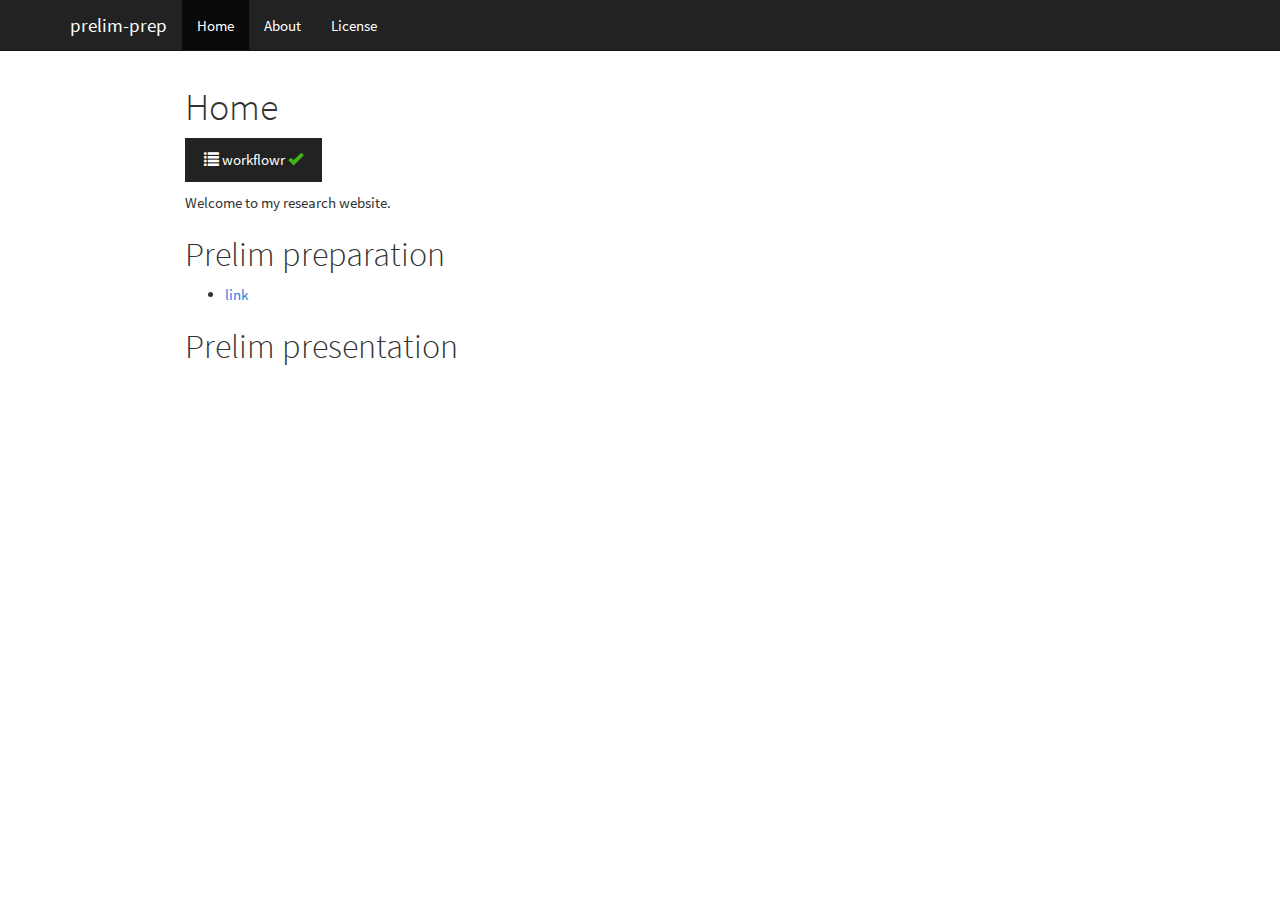
==== docs/index.html @ d5eef6e7 "Build site." ====
<!DOCTYPE html>

<html>

<head>

<meta charset="utf-8" />
<meta name="generator" content="pandoc" />
<meta http-equiv="X-UA-Compatible" content="IE=EDGE" />




<title>Home</title>

<script src="site_libs/header-attrs-2.10/header-attrs.js"></script>
<script src="site_libs/jquery-1.11.3/jquery.min.js"></script>
<meta name="viewport" content="width=device-width, initial-scale=1" />
<link href="site_libs/bootstrap-3.3.5/css/cosmo.min.css" rel="stylesheet" />
<script src="site_libs/bootstrap-3.3.5/js/bootstrap.min.js"></script>
<script src="site_libs/bootstrap-3.3.5/shim/html5shiv.min.js"></script>
<script src="site_libs/bootstrap-3.3.5/shim/respond.min.js"></script>
<style>h1 {font-size: 34px;}
       h1.title {font-size: 38px;}
       h2 {font-size: 30px;}
       h3 {font-size: 24px;}
       h4 {font-size: 18px;}
       h5 {font-size: 16px;}
       h6 {font-size: 12px;}
       code {color: inherit; background-color: rgba(0, 0, 0, 0.04);}
       pre:not([class]) { background-color: white }</style>
<script src="site_libs/navigation-1.1/tabsets.js"></script>
<link href="site_libs/highlightjs-9.12.0/textmate.css" rel="stylesheet" />
<script src="site_libs/highlightjs-9.12.0/highlight.js"></script>

<link rel="icon" href="https://github.com/workflowr/workflowr-assets/raw/master/img/reproducible.png">
<!-- Add a small amount of space between sections. -->
<style type="text/css">
div.section {
  padding-top: 12px;
}
</style>



<style type="text/css">
  code{white-space: pre-wrap;}
  span.smallcaps{font-variant: small-caps;}
  span.underline{text-decoration: underline;}
  div.column{display: inline-block; vertical-align: top; width: 50%;}
  div.hanging-indent{margin-left: 1.5em; text-indent: -1.5em;}
  ul.task-list{list-style: none;}
    </style>

<style type="text/css">code{white-space: pre;}</style>
<script type="text/javascript">
if (window.hljs) {
  hljs.configure({languages: []});
  hljs.initHighlightingOnLoad();
  if (document.readyState && document.readyState === "complete") {
    window.setTimeout(function() { hljs.initHighlighting(); }, 0);
  }
}
</script>








<style type = "text/css">
.main-container {
  max-width: 940px;
  margin-left: auto;
  margin-right: auto;
}
img {
  max-width:100%;
}
.tabbed-pane {
  padding-top: 12px;
}
.html-widget {
  margin-bottom: 20px;
}
button.code-folding-btn:focus {
  outline: none;
}
summary {
  display: list-item;
}
pre code {
  padding: 0;
}
</style>


<style type="text/css">
.dropdown-submenu {
  position: relative;
}
.dropdown-submenu>.dropdown-menu {
  top: 0;
  left: 100%;
  margin-top: -6px;
  margin-left: -1px;
  border-radius: 0 6px 6px 6px;
}
.dropdown-submenu:hover>.dropdown-menu {
  display: block;
}
.dropdown-submenu>a:after {
  display: block;
  content: " ";
  float: right;
  width: 0;
  height: 0;
  border-color: transparent;
  border-style: solid;
  border-width: 5px 0 5px 5px;
  border-left-color: #cccccc;
  margin-top: 5px;
  margin-right: -10px;
}
.dropdown-submenu:hover>a:after {
  border-left-color: #adb5bd;
}
.dropdown-submenu.pull-left {
  float: none;
}
.dropdown-submenu.pull-left>.dropdown-menu {
  left: -100%;
  margin-left: 10px;
  border-radius: 6px 0 6px 6px;
}
</style>

<script type="text/javascript">
// manage active state of menu based on current page
$(document).ready(function () {
  // active menu anchor
  href = window.location.pathname
  href = href.substr(href.lastIndexOf('/') + 1)
  if (href === "")
    href = "index.html";
  var menuAnchor = $('a[href="' + href + '"]');

  // mark it active
  menuAnchor.tab('show');

  // if it's got a parent navbar menu mark it active as well
  menuAnchor.closest('li.dropdown').addClass('active');

  // Navbar adjustments
  var navHeight = $(".navbar").first().height() + 15;
  var style = document.createElement('style');
  var pt = "padding-top: " + navHeight + "px; ";
  var mt = "margin-top: -" + navHeight + "px; ";
  var css = "";
  // offset scroll position for anchor links (for fixed navbar)
  for (var i = 1; i <= 6; i++) {
    css += ".section h" + i + "{ " + pt + mt + "}\n";
  }
  style.innerHTML = "body {" + pt + "padding-bottom: 40px; }\n" + css;
  document.head.appendChild(style);
});
</script>

<!-- tabsets -->

<style type="text/css">
.tabset-dropdown > .nav-tabs {
  display: inline-table;
  max-height: 500px;
  min-height: 44px;
  overflow-y: auto;
  border: 1px solid #ddd;
  border-radius: 4px;
}

.tabset-dropdown > .nav-tabs > li.active:before {
  content: "";
  font-family: 'Glyphicons Halflings';
  display: inline-block;
  padding: 10px;
  border-right: 1px solid #ddd;
}

.tabset-dropdown > .nav-tabs.nav-tabs-open > li.active:before {
  content: "&#xe258;";
  border: none;
}

.tabset-dropdown > .nav-tabs.nav-tabs-open:before {
  content: "";
  font-family: 'Glyphicons Halflings';
  display: inline-block;
  padding: 10px;
  border-right: 1px solid #ddd;
}

.tabset-dropdown > .nav-tabs > li.active {
  display: block;
}

.tabset-dropdown > .nav-tabs > li > a,
.tabset-dropdown > .nav-tabs > li > a:focus,
.tabset-dropdown > .nav-tabs > li > a:hover {
  border: none;
  display: inline-block;
  border-radius: 4px;
  background-color: transparent;
}

.tabset-dropdown > .nav-tabs.nav-tabs-open > li {
  display: block;
  float: none;
}

.tabset-dropdown > .nav-tabs > li {
  display: none;
}
</style>

<!-- code folding -->




</head>

<body>


<div class="container-fluid main-container">




<div class="navbar navbar-default  navbar-fixed-top" role="navigation">
  <div class="container">
    <div class="navbar-header">
      <button type="button" class="navbar-toggle collapsed" data-toggle="collapse" data-target="#navbar">
        <span class="icon-bar"></span>
        <span class="icon-bar"></span>
        <span class="icon-bar"></span>
      </button>
      <a class="navbar-brand" href="index.html">prelim-prep</a>
    </div>
    <div id="navbar" class="navbar-collapse collapse">
      <ul class="nav navbar-nav">
        <li>
  <a href="index.html">Home</a>
</li>
<li>
  <a href="about.html">About</a>
</li>
<li>
  <a href="license.html">License</a>
</li>
      </ul>
      <ul class="nav navbar-nav navbar-right">
        
      </ul>
    </div><!--/.nav-collapse -->
  </div><!--/.container -->
</div><!--/.navbar -->

<div id="header">



<h1 class="title toc-ignore">Home</h1>

</div>


<p>
<button type="button" class="btn btn-default btn-workflowr btn-workflowr-report" data-toggle="collapse" data-target="#workflowr-report">
<span class="glyphicon glyphicon-list" aria-hidden="true"></span> workflowr <span class="glyphicon glyphicon-ok text-success" aria-hidden="true"></span>
</button>
</p>
<div id="workflowr-report" class="collapse">
<ul class="nav nav-tabs">
<li class="active">
<a data-toggle="tab" href="#summary">Summary</a>
</li>
<li>
<a data-toggle="tab" href="#checks"> Checks <span class="glyphicon glyphicon-ok text-success" aria-hidden="true"></span> </a>
</li>
<li>
<a data-toggle="tab" href="#versions">Past versions</a>
</li>
</ul>
<div class="tab-content">
<div id="summary" class="tab-pane fade in active">
<p>
<strong>Last updated:</strong> 2021-08-31
</p>
<p>
<strong>Checks:</strong> <span class="glyphicon glyphicon-ok text-success" aria-hidden="true"></span> 2 <span class="glyphicon glyphicon-exclamation-sign text-danger" aria-hidden="true"></span> 0
</p>
<p>
<strong>Knit directory:</strong> <code>prelim-prep/</code> <span class="glyphicon glyphicon-question-sign" aria-hidden="true" title="This is the local directory in which the code in this file was executed."> </span>
</p>
<p>
This reproducible <a href="http://rmarkdown.rstudio.com">R Markdown</a> analysis was created with <a
  href="https://github.com/jdblischak/workflowr">workflowr</a> (version 1.6.2). The <em>Checks</em> tab describes the reproducibility checks that were applied when the results were created. The <em>Past versions</em> tab lists the development history.
</p>
<hr>
</div>
<div id="checks" class="tab-pane fade">
<div id="workflowr-checks" class="panel-group">
<div class="panel panel-default">
<div class="panel-heading">
<p class="panel-title">
<a data-toggle="collapse" data-parent="#workflowr-checks" href="#strongRMarkdownfilestronguptodate"> <span class="glyphicon glyphicon-ok text-success" aria-hidden="true"></span> <strong>R Markdown file:</strong> up-to-date </a>
</p>
</div>
<div id="strongRMarkdownfilestronguptodate" class="panel-collapse collapse">
<div class="panel-body">
<p>Great! Since the R Markdown file has been committed to the Git repository, you know the exact version of the code that produced these results.</p>
</div>
</div>
</div>
<div class="panel panel-default">
<div class="panel-heading">
<p class="panel-title">
<a data-toggle="collapse" data-parent="#workflowr-checks" href="#strongRepositoryversionstrongfd37f62"> <span class="glyphicon glyphicon-ok text-success" aria-hidden="true"></span> <strong>Repository version:</strong> fd37f62 </a>
</p>
</div>
<div id="strongRepositoryversionstrongfd37f62" class="panel-collapse collapse">
<div class="panel-body">
<p>
Great! You are using Git for version control. Tracking code development and connecting the code version to the results is critical for reproducibility.
</p>
<p>
The results in this page were generated with repository version fd37f62. See the <em>Past versions</em> tab to see a history of the changes made to the R Markdown and HTML files.
</p>
<p>
Note that you need to be careful to ensure that all relevant files for the analysis have been committed to Git prior to generating the results (you can use <code>wflow_publish</code> or <code>wflow_git_commit</code>). workflowr only checks the R Markdown file, but you know if there are other scripts or data files that it depends on. Below is the status of the Git repository when the results were generated:
</p>
<pre><code>
working directory clean
</code></pre>
<p>
Note that any generated files, e.g. HTML, png, CSS, etc., are not included in this status report because it is ok for generated content to have uncommitted changes.
</p>
</div>
</div>
</div>
</div>
<hr>
</div>
<div id="versions" class="tab-pane fade">

<p>
These are the previous versions of the repository in which changes were made to the R Markdown (<code>analysis/index.Rmd</code>) and HTML (<code>docs/index.html</code>) files. If you’ve configured a remote Git repository (see <code>?wflow_git_remote</code>), click on the hyperlinks in the table below to view the files as they were in that past version.
</p>
<div class="table-responsive">
<table class="table table-condensed table-hover">
<thead>
<tr>
<th>
File
</th>
<th>
Version
</th>
<th>
Author
</th>
<th>
Date
</th>
<th>
Message
</th>
</tr>
</thead>
<tbody>
<tr>
<td>
Rmd
</td>
<td>
fd37f62
</td>
<td>
daiuc
</td>
<td>
2021-08-31
</td>
<td>
wflow_publish(c(“analysis/about.Rmd”, “analysis/index.Rmd”, “analysis/license.Rmd”,
</td>
</tr>
<tr>
<td>
Rmd
</td>
<td>
981b4be
</td>
<td>
daiuc
</td>
<td>
2021-08-31
</td>
<td>
Start workflowr project.
</td>
</tr>
</tbody>
</table>
</div>
<hr>
</div>
</div>
</div>
<p>Welcome to my research website.</p>
<div id="prelim-preparation" class="section level1">
<h1>Prelim preparation</h1>
<ul>
<li><a href="">link</a></li>
</ul>
</div>
<div id="prelim-presentation" class="section level1">
<h1>Prelim presentation</h1>
</div>


<!-- Adjust MathJax settings so that all math formulae are shown using
TeX fonts only; see
http://docs.mathjax.org/en/latest/configuration.html.  This will make
the presentation more consistent at the cost of the webpage sometimes
taking slightly longer to load. Note that this only works because the
footer is added to webpages before the MathJax javascript. -->
<script type="text/x-mathjax-config">
  MathJax.Hub.Config({
    "HTML-CSS": { availableFonts: ["TeX"] }
  });
</script>





</div>

<script>

// add bootstrap table styles to pandoc tables
function bootstrapStylePandocTables() {
  $('tr.odd').parent('tbody').parent('table').addClass('table table-condensed');
}
$(document).ready(function () {
  bootstrapStylePandocTables();
});


</script>

<!-- tabsets -->

<script>
$(document).ready(function () {
  window.buildTabsets("TOC");
});

$(document).ready(function () {
  $('.tabset-dropdown > .nav-tabs > li').click(function () {
    $(this).parent().toggleClass('nav-tabs-open');
  });
});
</script>

<!-- code folding -->


<!-- dynamically load mathjax for compatibility with self-contained -->
<script>
  (function () {
    var script = document.createElement("script");
    script.type = "text/javascript";
    script.src  = "https://mathjax.rstudio.com/latest/MathJax.js?config=TeX-AMS-MML_HTMLorMML";
    document.getElementsByTagName("head")[0].appendChild(script);
  })();
</script>

</body>
</html>
---- docs/site_libs/bootstrap-3.3.5/css/cosmo.min.css ----
@font-face {
  font-family: 'Source Sans Pro';
  font-style: normal;
  font-weight: 300;
  src: url(fonts/SourceSansProLight.ttf) format('truetype');
}
@font-face {
  font-family: 'Source Sans Pro';
  font-style: normal;
  font-weight: 400;
  src: url(fonts/SourceSansPro.ttf) format('truetype');
}
@font-face {
  font-family: 'Source Sans Pro';
  font-style: normal;
  font-weight: 700;
  src: url(fonts/SourceSansProBold.ttf) format('truetype');
}

/*!
 * bootswatch v3.3.6
 * Homepage: http://bootswatch.com
 * Copyright 2012-2015 Thomas Park
 * Licensed under MIT
 * Based on Bootstrap
*//*!
 * Bootstrap v3.3.6 (http://getbootstrap.com)
 * Copyright 2011-2015 Twitter, Inc.
 * Licensed under MIT (https://github.com/twbs/bootstrap/blob/master/LICENSE)
 *//*! normalize.css v3.0.3 | MIT License | github.com/necolas/normalize.css */html{font-family:sans-serif;-ms-text-size-adjust:100%;-webkit-text-size-adjust:100%}body{margin:0}article,aside,details,figcaption,figure,footer,header,hgroup,main,menu,nav,section,summary{display:block}audio,canvas,progress,video{display:inline-block;vertical-align:baseline}audio:not([controls]){display:none;height:0}[hidden],template{display:none}a{background-color:transparent}a:active,a:hover{outline:0}abbr[title]{border-bottom:1px dotted}b,strong{font-weight:bold}dfn{font-style:italic}h1{font-size:2em;margin:0.67em 0}mark{background:#ff0;color:#000}small{font-size:80%}sub,sup{font-size:75%;line-height:0;position:relative;vertical-align:baseline}sup{top:-0.5em}sub{bottom:-0.25em}img{border:0}svg:not(:root){overflow:hidden}figure{margin:1em 40px}hr{-webkit-box-sizing:content-box;-moz-box-sizing:content-box;box-sizing:content-box;height:0}pre{overflow:auto}code,kbd,pre,samp{font-family:monospace, monospace;font-size:1em}button,input,optgroup,select,textarea{color:inherit;font:inherit;margin:0}button{overflow:visible}button,select{text-transform:none}button,html input[type="button"],input[type="reset"],input[type="submit"]{-webkit-appearance:button;cursor:pointer}button[disabled],html input[disabled]{cursor:default}button::-moz-focus-inner,input::-moz-focus-inner{border:0;padding:0}input{line-height:normal}input[type="checkbox"],input[type="radio"]{-webkit-box-sizing:border-box;-moz-box-sizing:border-box;box-sizing:border-box;padding:0}input[type="number"]::-webkit-inner-spin-button,input[type="number"]::-webkit-outer-spin-button{height:auto}input[type="search"]{-webkit-appearance:textfield;-webkit-box-sizing:content-box;-moz-box-sizing:content-box;box-sizing:content-box}input[type="search"]::-webkit-search-cancel-button,input[type="search"]::-webkit-search-decoration{-webkit-appearance:none}fieldset{border:1px solid #c0c0c0;margin:0 2px;padding:0.35em 0.625em 0.75em}legend{border:0;padding:0}textarea{overflow:auto}optgroup{font-weight:bold}table{border-collapse:collapse;border-spacing:0}td,th{padding:0}/*! Source: https://github.com/h5bp/html5-boilerplate/blob/master/src/css/main.css */@media print{*,*:before,*:after{background:transparent !important;color:#000 !important;-webkit-box-shadow:none !important;box-shadow:none !important;text-shadow:none !important}a,a:visited{text-decoration:underline}a[href]:after{content:" (" attr(href) ")"}abbr[title]:after{content:" (" attr(title) ")"}a[href^="#"]:after,a[href^="javascript:"]:after{content:""}pre,blockquote{border:1px solid #999;page-break-inside:avoid}thead{display:table-header-group}tr,img{page-break-inside:avoid}img{max-width:100% !important}p,h2,h3{orphans:3;widows:3}h2,h3{page-break-after:avoid}.navbar{display:none}.btn>.caret,.dropup>.btn>.caret{border-top-color:#000 !important}.label{border:1px solid #000}.table{border-collapse:collapse !important}.table td,.table th{background-color:#fff !important}.table-bordered th,.table-bordered td{border:1px solid #ddd !important}}@font-face{font-family:'Glyphicons Halflings';src:url('../fonts/glyphicons-halflings-regular.eot');src:url('../fonts/glyphicons-halflings-regular.eot?#iefix') format('embedded-opentype'),url('../fonts/glyphicons-halflings-regular.woff') format('woff'),url('../fonts/glyphicons-halflings-regular.ttf') format('truetype'),url('../fonts/glyphicons-halflings-regular.svg#glyphicons_halflingsregular') format('svg')}.glyphicon{position:relative;top:1px;display:inline-block;font-family:'Glyphicons Halflings';font-style:normal;font-weight:normal;line-height:1;-webkit-font-smoothing:antialiased;-moz-osx-font-smoothing:grayscale}.glyphicon-asterisk:before{content:"\002a"}.glyphicon-plus:before{content:"\002b"}.glyphicon-euro:before,.glyphicon-eur:before{content:"\20ac"}.glyphicon-minus:before{content:"\2212"}.glyphicon-cloud:before{content:"\2601"}.glyphicon-envelope:before{content:"\2709"}.glyphicon-pencil:before{content:"\270f"}.glyphicon-glass:before{content:"\e001"}.glyphicon-music:before{content:"\e002"}.glyphicon-search:before{content:"\e003"}.glyphicon-heart:before{content:"\e005"}.glyphicon-star:before{content:"\e006"}.glyphicon-star-empty:before{content:"\e007"}.glyphicon-user:before{content:"\e008"}.glyphicon-film:before{content:"\e009"}.glyphicon-th-large:before{content:"\e010"}.glyphicon-th:before{content:"\e011"}.glyphicon-th-list:before{content:"\e012"}.glyphicon-ok:before{content:"\e013"}.glyphicon-remove:before{content:"\e014"}.glyphicon-zoom-in:before{content:"\e015"}.glyphicon-zoom-out:before{content:"\e016"}.glyphicon-off:before{content:"\e017"}.glyphicon-signal:before{content:"\e018"}.glyphicon-cog:before{content:"\e019"}.glyphicon-trash:before{content:"\e020"}.glyphicon-home:before{content:"\e021"}.glyphicon-file:before{content:"\e022"}.glyphicon-time:before{content:"\e023"}.glyphicon-road:before{content:"\e024"}.glyphicon-download-alt:before{content:"\e025"}.glyphicon-download:before{content:"\e026"}.glyphicon-upload:before{content:"\e027"}.glyphicon-inbox:before{content:"\e028"}.glyphicon-play-circle:before{content:"\e029"}.glyphicon-repeat:before{content:"\e030"}.glyphicon-refresh:before{content:"\e031"}.glyphicon-list-alt:before{content:"\e032"}.glyphicon-lock:before{content:"\e033"}.glyphicon-flag:before{content:"\e034"}.glyphicon-headphones:before{content:"\e035"}.glyphicon-volume-off:before{content:"\e036"}.glyphicon-volume-down:before{content:"\e037"}.glyphicon-volume-up:before{content:"\e038"}.glyphicon-qrcode:before{content:"\e039"}.glyphicon-barcode:before{content:"\e040"}.glyphicon-tag:before{content:"\e041"}.glyphicon-tags:before{content:"\e042"}.glyphicon-book:before{content:"\e043"}.glyphicon-bookmark:before{content:"\e044"}.glyphicon-print:before{content:"\e045"}.glyphicon-camera:before{content:"\e046"}.glyphicon-font:before{content:"\e047"}.glyphicon-bold:before{content:"\e048"}.glyphicon-italic:before{content:"\e049"}.glyphicon-text-height:before{content:"\e050"}.glyphicon-text-width:before{content:"\e051"}.glyphicon-align-left:before{content:"\e052"}.glyphicon-align-center:before{content:"\e053"}.glyphicon-align-right:before{content:"\e054"}.glyphicon-align-justify:before{content:"\e055"}.glyphicon-list:before{content:"\e056"}.glyphicon-indent-left:before{content:"\e057"}.glyphicon-indent-right:before{content:"\e058"}.glyphicon-facetime-video:before{content:"\e059"}.glyphicon-picture:before{content:"\e060"}.glyphicon-map-marker:before{content:"\e062"}.glyphicon-adjust:before{content:"\e063"}.glyphicon-tint:before{content:"\e064"}.glyphicon-edit:before{content:"\e065"}.glyphicon-share:before{content:"\e066"}.glyphicon-check:before{content:"\e067"}.glyphicon-move:before{content:"\e068"}.glyphicon-step-backward:before{content:"\e069"}.glyphicon-fast-backward:before{content:"\e070"}.glyphicon-backward:before{content:"\e071"}.glyphicon-play:before{content:"\e072"}.glyphicon-pause:before{content:"\e073"}.glyphicon-stop:before{content:"\e074"}.glyphicon-forward:before{content:"\e075"}.glyphicon-fast-forward:before{content:"\e076"}.glyphicon-step-forward:before{content:"\e077"}.glyphicon-eject:before{content:"\e078"}.glyphicon-chevron-left:before{content:"\e079"}.glyphicon-chevron-right:before{content:"\e080"}.glyphicon-plus-sign:before{content:"\e081"}.glyphicon-minus-sign:before{content:"\e082"}.glyphicon-remove-sign:before{content:"\e083"}.glyphicon-ok-sign:before{content:"\e084"}.glyphicon-question-sign:before{content:"\e085"}.glyphicon-info-sign:before{content:"\e086"}.glyphicon-screenshot:before{content:"\e087"}.glyphicon-remove-circle:before{content:"\e088"}.glyphicon-ok-circle:before{content:"\e089"}.glyphicon-ban-circle:before{content:"\e090"}.glyphicon-arrow-left:before{content:"\e091"}.glyphicon-arrow-right:before{content:"\e092"}.glyphicon-arrow-up:before{content:"\e093"}.glyphicon-arrow-down:before{content:"\e094"}.glyphicon-share-alt:before{content:"\e095"}.glyphicon-resize-full:before{content:"\e096"}.glyphicon-resize-small:before{content:"\e097"}.glyphicon-exclamation-sign:before{content:"\e101"}.glyphicon-gift:before{content:"\e102"}.glyphicon-leaf:before{content:"\e103"}.glyphicon-fire:before{content:"\e104"}.glyphicon-eye-open:before{content:"\e105"}.glyphicon-eye-close:before{content:"\e106"}.glyphicon-warning-sign:before{content:"\e107"}.glyphicon-plane:before{content:"\e108"}.glyphicon-calendar:before{content:"\e109"}.glyphicon-random:before{content:"\e110"}.glyphicon-comment:before{content:"\e111"}.glyphicon-magnet:before{content:"\e112"}.glyphicon-chevron-up:before{content:"\e113"}.glyphicon-chevron-down:before{content:"\e114"}.glyphicon-retweet:before{content:"\e115"}.glyphicon-shopping-cart:before{content:"\e116"}.glyphicon-folder-close:before{content:"\e117"}.glyphicon-folder-open:before{content:"\e118"}.glyphicon-resize-vertical:before{content:"\e119"}.glyphicon-resize-horizontal:before{content:"\e120"}.glyphicon-hdd:before{content:"\e121"}.glyphicon-bullhorn:before{content:"\e122"}.glyphicon-bell:before{content:"\e123"}.glyphicon-certificate:before{content:"\e124"}.glyphicon-thumbs-up:before{content:"\e125"}.glyphicon-thumbs-down:before{content:"\e126"}.glyphicon-hand-right:before{content:"\e127"}.glyphicon-hand-left:before{content:"\e128"}.glyphicon-hand-up:before{content:"\e129"}.glyphicon-hand-down:before{content:"\e130"}.glyphicon-circle-arrow-right:before{content:"\e131"}.glyphicon-circle-arrow-left:before{content:"\e132"}.glyphicon-circle-arrow-up:before{content:"\e133"}.glyphicon-circle-arrow-down:before{content:"\e134"}.glyphicon-globe:before{content:"\e135"}.glyphicon-wrench:before{content:"\e136"}.glyphicon-tasks:before{content:"\e137"}.glyphicon-filter:before{content:"\e138"}.glyphicon-briefcase:before{content:"\e139"}.glyphicon-fullscreen:before{content:"\e140"}.glyphicon-dashboard:before{content:"\e141"}.glyphicon-paperclip:before{content:"\e142"}.glyphicon-heart-empty:before{content:"\e143"}.glyphicon-link:before{content:"\e144"}.glyphicon-phone:before{content:"\e145"}.glyphicon-pushpin:before{content:"\e146"}.glyphicon-usd:before{content:"\e148"}.glyphicon-gbp:before{content:"\e149"}.glyphicon-sort:before{content:"\e150"}.glyphicon-sort-by-alphabet:before{content:"\e151"}.glyphicon-sort-by-alphabet-alt:before{content:"\e152"}.glyphicon-sort-by-order:before{content:"\e153"}.glyphicon-sort-by-order-alt:before{content:"\e154"}.glyphicon-sort-by-attributes:before{content:"\e155"}.glyphicon-sort-by-attributes-alt:before{content:"\e156"}.glyphicon-unchecked:before{content:"\e157"}.glyphicon-expand:before{content:"\e158"}.glyphicon-collapse-down:before{content:"\e159"}.glyphicon-collapse-up:before{content:"\e160"}.glyphicon-log-in:before{content:"\e161"}.glyphicon-flash:before{content:"\e162"}.glyphicon-log-out:before{content:"\e163"}.glyphicon-new-window:before{content:"\e164"}.glyphicon-record:before{content:"\e165"}.glyphicon-save:before{content:"\e166"}.glyphicon-open:before{content:"\e167"}.glyphicon-saved:before{content:"\e168"}.glyphicon-import:before{content:"\e169"}.glyphicon-export:before{content:"\e170"}.glyphicon-send:before{content:"\e171"}.glyphicon-floppy-disk:before{content:"\e172"}.glyphicon-floppy-saved:before{content:"\e173"}.glyphicon-floppy-remove:before{content:"\e174"}.glyphicon-floppy-save:before{content:"\e175"}.glyphicon-floppy-open:before{content:"\e176"}.glyphicon-credit-card:before{content:"\e177"}.glyphicon-transfer:before{content:"\e178"}.glyphicon-cutlery:before{content:"\e179"}.glyphicon-header:before{content:"\e180"}.glyphicon-compressed:before{content:"\e181"}.glyphicon-earphone:before{content:"\e182"}.glyphicon-phone-alt:before{content:"\e183"}.glyphicon-tower:before{content:"\e184"}.glyphicon-stats:before{content:"\e185"}.glyphicon-sd-video:before{content:"\e186"}.glyphicon-hd-video:before{content:"\e187"}.glyphicon-subtitles:before{content:"\e188"}.glyphicon-sound-stereo:before{content:"\e189"}.glyphicon-sound-dolby:before{content:"\e190"}.glyphicon-sound-5-1:before{content:"\e191"}.glyphicon-sound-6-1:before{content:"\e192"}.glyphicon-sound-7-1:before{content:"\e193"}.glyphicon-copyright-mark:before{content:"\e194"}.glyphicon-registration-mark:before{content:"\e195"}.glyphicon-cloud-download:before{content:"\e197"}.glyphicon-cloud-upload:before{content:"\e198"}.glyphicon-tree-conifer:before{content:"\e199"}.glyphicon-tree-deciduous:before{content:"\e200"}.glyphicon-cd:before{content:"\e201"}.glyphicon-save-file:before{content:"\e202"}.glyphicon-open-file:before{content:"\e203"}.glyphicon-level-up:before{content:"\e204"}.glyphicon-copy:before{content:"\e205"}.glyphicon-paste:before{content:"\e206"}.glyphicon-alert:before{content:"\e209"}.glyphicon-equalizer:before{content:"\e210"}.glyphicon-king:before{content:"\e211"}.glyphicon-queen:before{content:"\e212"}.glyphicon-pawn:before{content:"\e213"}.glyphicon-bishop:before{content:"\e214"}.glyphicon-knight:before{content:"\e215"}.glyphicon-baby-formula:before{content:"\e216"}.glyphicon-tent:before{content:"\26fa"}.glyphicon-blackboard:before{content:"\e218"}.glyphicon-bed:before{content:"\e219"}.glyphicon-apple:before{content:"\f8ff"}.glyphicon-erase:before{content:"\e221"}.glyphicon-hourglass:before{content:"\231b"}.glyphicon-lamp:before{content:"\e223"}.glyphicon-duplicate:before{content:"\e224"}.glyphicon-piggy-bank:before{content:"\e225"}.glyphicon-scissors:before{content:"\e226"}.glyphicon-bitcoin:before{content:"\e227"}.glyphicon-btc:before{content:"\e227"}.glyphicon-xbt:before{content:"\e227"}.glyphicon-yen:before{content:"\00a5"}.glyphicon-jpy:before{content:"\00a5"}.glyphicon-ruble:before{content:"\20bd"}.glyphicon-rub:before{content:"\20bd"}.glyphicon-scale:before{content:"\e230"}.glyphicon-ice-lolly:before{content:"\e231"}.glyphicon-ice-lolly-tasted:before{content:"\e232"}.glyphicon-education:before{content:"\e233"}.glyphicon-option-horizontal:before{content:"\e234"}.glyphicon-option-vertical:before{content:"\e235"}.glyphicon-menu-hamburger:before{content:"\e236"}.glyphicon-modal-window:before{content:"\e237"}.glyphicon-oil:before{content:"\e238"}.glyphicon-grain:before{content:"\e239"}.glyphicon-sunglasses:before{content:"\e240"}.glyphicon-text-size:before{content:"\e241"}.glyphicon-text-color:before{content:"\e242"}.glyphicon-text-background:before{content:"\e243"}.glyphicon-object-align-top:before{content:"\e244"}.glyphicon-object-align-bottom:before{content:"\e245"}.glyphicon-object-align-horizontal:before{content:"\e246"}.glyphicon-object-align-left:before{content:"\e247"}.glyphicon-object-align-vertical:before{content:"\e248"}.glyphicon-object-align-right:before{content:"\e249"}.glyphicon-triangle-right:before{content:"\e250"}.glyphicon-triangle-left:before{content:"\e251"}.glyphicon-triangle-bottom:before{content:"\e252"}.glyphicon-triangle-top:before{content:"\e253"}.glyphicon-console:before{content:"\e254"}.glyphicon-superscript:before{content:"\e255"}.glyphicon-subscript:before{content:"\e256"}.glyphicon-menu-left:before{content:"\e257"}.glyphicon-menu-right:before{content:"\e258"}.glyphicon-menu-down:before{content:"\e259"}.glyphicon-menu-up:before{content:"\e260"}*{-webkit-box-sizing:border-box;-moz-box-sizing:border-box;box-sizing:border-box}*:before,*:after{-webkit-box-sizing:border-box;-moz-box-sizing:border-box;box-sizing:border-box}html{font-size:10px;-webkit-tap-highlight-color:rgba(0,0,0,0)}body{font-family:"Source Sans Pro",Calibri,Candara,Arial,sans-serif;font-size:15px;line-height:1.42857143;color:#333333;background-color:#ffffff}input,button,select,textarea{font-family:inherit;font-size:inherit;line-height:inherit}a{color:#2780e3;text-decoration:none}a:hover,a:focus{color:#165ba8;text-decoration:underline}a:focus{outline:thin dotted;outline:5px auto -webkit-focus-ring-color;outline-offset:-2px}figure{margin:0}img{vertical-align:middle}.img-responsive,.thumbnail>img,.thumbnail a>img,.carousel-inner>.item>img,.carousel-inner>.item>a>img{display:block;max-width:100%;height:auto}.img-rounded{border-radius:0}.img-thumbnail{padding:4px;line-height:1.42857143;background-color:#ffffff;border:1px solid #dddddd;border-radius:0;-webkit-transition:all .2s ease-in-out;-o-transition:all .2s ease-in-out;transition:all .2s ease-in-out;display:inline-block;max-width:100%;height:auto}.img-circle{border-radius:50%}hr{margin-top:21px;margin-bottom:21px;border:0;border-top:1px solid #e6e6e6}.sr-only{position:absolute;width:1px;height:1px;margin:-1px;padding:0;overflow:hidden;clip:rect(0, 0, 0, 0);border:0}.sr-only-focusable:active,.sr-only-focusable:focus{position:static;width:auto;height:auto;margin:0;overflow:visible;clip:auto}[role="button"]{cursor:pointer}h1,h2,h3,h4,h5,h6,.h1,.h2,.h3,.h4,.h5,.h6{font-family:"Source Sans Pro",Calibri,Candara,Arial,sans-serif;font-weight:300;line-height:1.1;color:inherit}h1 small,h2 small,h3 small,h4 small,h5 small,h6 small,.h1 small,.h2 small,.h3 small,.h4 small,.h5 small,.h6 small,h1 .small,h2 .small,h3 .small,h4 .small,h5 .small,h6 .small,.h1 .small,.h2 .small,.h3 .small,.h4 .small,.h5 .small,.h6 .small{font-weight:normal;line-height:1;color:#999999}h1,.h1,h2,.h2,h3,.h3{margin-top:21px;margin-bottom:10.5px}h1 small,.h1 small,h2 small,.h2 small,h3 small,.h3 small,h1 .small,.h1 .small,h2 .small,.h2 .small,h3 .small,.h3 .small{font-size:65%}h4,.h4,h5,.h5,h6,.h6{margin-top:10.5px;margin-bottom:10.5px}h4 small,.h4 small,h5 small,.h5 small,h6 small,.h6 small,h4 .small,.h4 .small,h5 .small,.h5 .small,h6 .small,.h6 .small{font-size:75%}h1,.h1{font-size:39px}h2,.h2{font-size:32px}h3,.h3{font-size:26px}h4,.h4{font-size:19px}h5,.h5{font-size:15px}h6,.h6{font-size:13px}p{margin:0 0 10.5px}.lead{margin-bottom:21px;font-size:17px;font-weight:300;line-height:1.4}@media (min-width:768px){.lead{font-size:22.5px}}small,.small{font-size:86%}mark,.mark{background-color:#ff7518;padding:.2em}.text-left{text-align:left}.text-right{text-align:right}.text-center{text-align:center}.text-justify{text-align:justify}.text-nowrap{white-space:nowrap}.text-lowercase{text-transform:lowercase}.text-uppercase{text-transform:uppercase}.text-capitalize{text-transform:capitalize}.text-muted{color:#999999}.text-primary{color:#2780e3}a.text-primary:hover,a.text-primary:focus{color:#1967be}.text-success{color:#ffffff}a.text-success:hover,a.text-success:focus{color:#e6e6e6}.text-info{color:#ffffff}a.text-info:hover,a.text-info:focus{color:#e6e6e6}.text-warning{color:#ffffff}a.text-warning:hover,a.text-warning:focus{color:#e6e6e6}.text-danger{color:#ffffff}a.text-danger:hover,a.text-danger:focus{color:#e6e6e6}.bg-primary{color:#fff;background-color:#2780e3}a.bg-primary:hover,a.bg-primary:focus{background-color:#1967be}.bg-success{background-color:#3fb618}a.bg-success:hover,a.bg-success:focus{background-color:#2f8912}.bg-info{background-color:#9954bb}a.bg-info:hover,a.bg-info:focus{background-color:#7e3f9d}.bg-warning{background-color:#ff7518}a.bg-warning:hover,a.bg-warning:focus{background-color:#e45c00}.bg-danger{background-color:#ff0039}a.bg-danger:hover,a.bg-danger:focus{background-color:#cc002e}.page-header{padding-bottom:9.5px;margin:42px 0 21px;border-bottom:1px solid #e6e6e6}ul,ol{margin-top:0;margin-bottom:10.5px}ul ul,ol ul,ul ol,ol ol{margin-bottom:0}.list-unstyled{padding-left:0;list-style:none}.list-inline{padding-left:0;list-style:none;margin-left:-5px}.list-inline>li{display:inline-block;padding-left:5px;padding-right:5px}dl{margin-top:0;margin-bottom:21px}dt,dd{line-height:1.42857143}dt{font-weight:bold}dd{margin-left:0}@media (min-width:768px){.dl-horizontal dt{float:left;width:160px;clear:left;text-align:right;overflow:hidden;text-overflow:ellipsis;white-space:nowrap}.dl-horizontal dd{margin-left:180px}}abbr[title],abbr[data-original-title]{cursor:help;border-bottom:1px dotted #999999}.initialism{font-size:90%;text-transform:uppercase}blockquote{padding:10.5px 21px;margin:0 0 21px;font-size:18.75px;border-left:5px solid #e6e6e6}blockquote p:last-child,blockquote ul:last-child,blockquote ol:last-child{margin-bottom:0}blockquote footer,blockquote small,blockquote .small{display:block;font-size:80%;line-height:1.42857143;color:#999999}blockquote footer:before,blockquote small:before,blockquote .small:before{content:'\2014 \00A0'}.blockquote-reverse,blockquote.pull-right{padding-right:15px;padding-left:0;border-right:5px solid #e6e6e6;border-left:0;text-align:right}.blockquote-reverse footer:before,blockquote.pull-right footer:before,.blockquote-reverse small:before,blockquote.pull-right small:before,.blockquote-reverse .small:before,blockquote.pull-right .small:before{content:''}.blockquote-reverse footer:after,blockquote.pull-right footer:after,.blockquote-reverse small:after,blockquote.pull-right small:after,.blockquote-reverse .small:after,blockquote.pull-right .small:after{content:'\00A0 \2014'}address{margin-bottom:21px;font-style:normal;line-height:1.42857143}code,kbd,pre,samp{font-family:monospace}code{padding:2px 4px;font-size:90%;color:#c7254e;background-color:#f9f2f4;border-radius:0}kbd{padding:2px 4px;font-size:90%;color:#ffffff;background-color:#333333;border-radius:0;-webkit-box-shadow:inset 0 -1px 0 rgba(0,0,0,0.25);box-shadow:inset 0 -1px 0 rgba(0,0,0,0.25)}kbd kbd{padding:0;font-size:100%;font-weight:bold;-webkit-box-shadow:none;box-shadow:none}pre{display:block;padding:10px;margin:0 0 10.5px;font-size:14px;line-height:1.42857143;word-break:break-all;word-wrap:break-word;color:#333333;background-color:#f5f5f5;border:1px solid #cccccc;border-radius:0}pre code{padding:0;font-size:inherit;color:inherit;white-space:pre-wrap;background-color:transparent;border-radius:0}.pre-scrollable{max-height:340px;overflow-y:scroll}.container{margin-right:auto;margin-left:auto;padding-left:15px;padding-right:15px}@media (min-width:768px){.container{width:750px}}@media (min-width:992px){.container{width:970px}}@media (min-width:1200px){.container{width:1170px}}.container-fluid{margin-right:auto;margin-left:auto;padding-left:15px;padding-right:15px}.row{margin-left:-15px;margin-right:-15px}.col-xs-1,.col-sm-1,.col-md-1,.col-lg-1,.col-xs-2,.col-sm-2,.col-md-2,.col-lg-2,.col-xs-3,.col-sm-3,.col-md-3,.col-lg-3,.col-xs-4,.col-sm-4,.col-md-4,.col-lg-4,.col-xs-5,.col-sm-5,.col-md-5,.col-lg-5,.col-xs-6,.col-sm-6,.col-md-6,.col-lg-6,.col-xs-7,.col-sm-7,.col-md-7,.col-lg-7,.col-xs-8,.col-sm-8,.col-md-8,.col-lg-8,.col-xs-9,.col-sm-9,.col-md-9,.col-lg-9,.col-xs-10,.col-sm-10,.col-md-10,.col-lg-10,.col-xs-11,.col-sm-11,.col-md-11,.col-lg-11,.col-xs-12,.col-sm-12,.col-md-12,.col-lg-12{position:relative;min-height:1px;padding-left:15px;padding-right:15px}.col-xs-1,.col-xs-2,.col-xs-3,.col-xs-4,.col-xs-5,.col-xs-6,.col-xs-7,.col-xs-8,.col-xs-9,.col-xs-10,.col-xs-11,.col-xs-12{float:left}.col-xs-12{width:100%}.col-xs-11{width:91.66666667%}.col-xs-10{width:83.33333333%}.col-xs-9{width:75%}.col-xs-8{width:66.66666667%}.col-xs-7{width:58.33333333%}.col-xs-6{width:50%}.col-xs-5{width:41.66666667%}.col-xs-4{width:33.33333333%}.col-xs-3{width:25%}.col-xs-2{width:16.66666667%}.col-xs-1{width:8.33333333%}.col-xs-pull-12{right:100%}.col-xs-pull-11{right:91.66666667%}.col-xs-pull-10{right:83.33333333%}.col-xs-pull-9{right:75%}.col-xs-pull-8{right:66.66666667%}.col-xs-pull-7{right:58.33333333%}.col-xs-pull-6{right:50%}.col-xs-pull-5{right:41.66666667%}.col-xs-pull-4{right:33.33333333%}.col-xs-pull-3{right:25%}.col-xs-pull-2{right:16.66666667%}.col-xs-pull-1{right:8.33333333%}.col-xs-pull-0{right:auto}.col-xs-push-12{left:100%}.col-xs-push-11{left:91.66666667%}.col-xs-push-10{left:83.33333333%}.col-xs-push-9{left:75%}.col-xs-push-8{left:66.66666667%}.col-xs-push-7{left:58.33333333%}.col-xs-push-6{left:50%}.col-xs-push-5{left:41.66666667%}.col-xs-push-4{left:33.33333333%}.col-xs-push-3{left:25%}.col-xs-push-2{left:16.66666667%}.col-xs-push-1{left:8.33333333%}.col-xs-push-0{left:auto}.col-xs-offset-12{margin-left:100%}.col-xs-offset-11{margin-left:91.66666667%}.col-xs-offset-10{margin-left:83.33333333%}.col-xs-offset-9{margin-left:75%}.col-xs-offset-8{margin-left:66.66666667%}.col-xs-offset-7{margin-left:58.33333333%}.col-xs-offset-6{margin-left:50%}.col-xs-offset-5{margin-left:41.66666667%}.col-xs-offset-4{margin-left:33.33333333%}.col-xs-offset-3{margin-left:25%}.col-xs-offset-2{margin-left:16.66666667%}.col-xs-offset-1{margin-left:8.33333333%}.col-xs-offset-0{margin-left:0%}@media (min-width:768px){.col-sm-1,.col-sm-2,.col-sm-3,.col-sm-4,.col-sm-5,.col-sm-6,.col-sm-7,.col-sm-8,.col-sm-9,.col-sm-10,.col-sm-11,.col-sm-12{float:left}.col-sm-12{width:100%}.col-sm-11{width:91.66666667%}.col-sm-10{width:83.33333333%}.col-sm-9{width:75%}.col-sm-8{width:66.66666667%}.col-sm-7{width:58.33333333%}.col-sm-6{width:50%}.col-sm-5{width:41.66666667%}.col-sm-4{width:33.33333333%}.col-sm-3{width:25%}.col-sm-2{width:16.66666667%}.col-sm-1{width:8.33333333%}.col-sm-pull-12{right:100%}.col-sm-pull-11{right:91.66666667%}.col-sm-pull-10{right:83.33333333%}.col-sm-pull-9{right:75%}.col-sm-pull-8{right:66.66666667%}.col-sm-pull-7{right:58.33333333%}.col-sm-pull-6{right:50%}.col-sm-pull-5{right:41.66666667%}.col-sm-pull-4{right:33.33333333%}.col-sm-pull-3{right:25%}.col-sm-pull-2{right:16.66666667%}.col-sm-pull-1{right:8.33333333%}.col-sm-pull-0{right:auto}.col-sm-push-12{left:100%}.col-sm-push-11{left:91.66666667%}.col-sm-push-10{left:83.33333333%}.col-sm-push-9{left:75%}.col-sm-push-8{left:66.66666667%}.col-sm-push-7{left:58.33333333%}.col-sm-push-6{left:50%}.col-sm-push-5{left:41.66666667%}.col-sm-push-4{left:33.33333333%}.col-sm-push-3{left:25%}.col-sm-push-2{left:16.66666667%}.col-sm-push-1{left:8.33333333%}.col-sm-push-0{left:auto}.col-sm-offset-12{margin-left:100%}.col-sm-offset-11{margin-left:91.66666667%}.col-sm-offset-10{margin-left:83.33333333%}.col-sm-offset-9{margin-left:75%}.col-sm-offset-8{margin-left:66.66666667%}.col-sm-offset-7{margin-left:58.33333333%}.col-sm-offset-6{margin-left:50%}.col-sm-offset-5{margin-left:41.66666667%}.col-sm-offset-4{margin-left:33.33333333%}.col-sm-offset-3{margin-left:25%}.col-sm-offset-2{margin-left:16.66666667%}.col-sm-offset-1{margin-left:8.33333333%}.col-sm-offset-0{margin-left:0%}}@media (min-width:992px){.col-md-1,.col-md-2,.col-md-3,.col-md-4,.col-md-5,.col-md-6,.col-md-7,.col-md-8,.col-md-9,.col-md-10,.col-md-11,.col-md-12{float:left}.col-md-12{width:100%}.col-md-11{width:91.66666667%}.col-md-10{width:83.33333333%}.col-md-9{width:75%}.col-md-8{width:66.66666667%}.col-md-7{width:58.33333333%}.col-md-6{width:50%}.col-md-5{width:41.66666667%}.col-md-4{width:33.33333333%}.col-md-3{width:25%}.col-md-2{width:16.66666667%}.col-md-1{width:8.33333333%}.col-md-pull-12{right:100%}.col-md-pull-11{right:91.66666667%}.col-md-pull-10{right:83.33333333%}.col-md-pull-9{right:75%}.col-md-pull-8{right:66.66666667%}.col-md-pull-7{right:58.33333333%}.col-md-pull-6{right:50%}.col-md-pull-5{right:41.66666667%}.col-md-pull-4{right:33.33333333%}.col-md-pull-3{right:25%}.col-md-pull-2{right:16.66666667%}.col-md-pull-1{right:8.33333333%}.col-md-pull-0{right:auto}.col-md-push-12{left:100%}.col-md-push-11{left:91.66666667%}.col-md-push-10{left:83.33333333%}.col-md-push-9{left:75%}.col-md-push-8{left:66.66666667%}.col-md-push-7{left:58.33333333%}.col-md-push-6{left:50%}.col-md-push-5{left:41.66666667%}.col-md-push-4{left:33.33333333%}.col-md-push-3{left:25%}.col-md-push-2{left:16.66666667%}.col-md-push-1{left:8.33333333%}.col-md-push-0{left:auto}.col-md-offset-12{margin-left:100%}.col-md-offset-11{margin-left:91.66666667%}.col-md-offset-10{margin-left:83.33333333%}.col-md-offset-9{margin-left:75%}.col-md-offset-8{margin-left:66.66666667%}.col-md-offset-7{margin-left:58.33333333%}.col-md-offset-6{margin-left:50%}.col-md-offset-5{margin-left:41.66666667%}.col-md-offset-4{margin-left:33.33333333%}.col-md-offset-3{margin-left:25%}.col-md-offset-2{margin-left:16.66666667%}.col-md-offset-1{margin-left:8.33333333%}.col-md-offset-0{margin-left:0%}}@media (min-width:1200px){.col-lg-1,.col-lg-2,.col-lg-3,.col-lg-4,.col-lg-5,.col-lg-6,.col-lg-7,.col-lg-8,.col-lg-9,.col-lg-10,.col-lg-11,.col-lg-12{float:left}.col-lg-12{width:100%}.col-lg-11{width:91.66666667%}.col-lg-10{width:83.33333333%}.col-lg-9{width:75%}.col-lg-8{width:66.66666667%}.col-lg-7{width:58.33333333%}.col-lg-6{width:50%}.col-lg-5{width:41.66666667%}.col-lg-4{width:33.33333333%}.col-lg-3{width:25%}.col-lg-2{width:16.66666667%}.col-lg-1{width:8.33333333%}.col-lg-pull-12{right:100%}.col-lg-pull-11{right:91.66666667%}.col-lg-pull-10{right:83.33333333%}.col-lg-pull-9{right:75%}.col-lg-pull-8{right:66.66666667%}.col-lg-pull-7{right:58.33333333%}.col-lg-pull-6{right:50%}.col-lg-pull-5{right:41.66666667%}.col-lg-pull-4{right:33.33333333%}.col-lg-pull-3{right:25%}.col-lg-pull-2{right:16.66666667%}.col-lg-pull-1{right:8.33333333%}.col-lg-pull-0{right:auto}.col-lg-push-12{left:100%}.col-lg-push-11{left:91.66666667%}.col-lg-push-10{left:83.33333333%}.col-lg-push-9{left:75%}.col-lg-push-8{left:66.66666667%}.col-lg-push-7{left:58.33333333%}.col-lg-push-6{left:50%}.col-lg-push-5{left:41.66666667%}.col-lg-push-4{left:33.33333333%}.col-lg-push-3{left:25%}.col-lg-push-2{left:16.66666667%}.col-lg-push-1{left:8.33333333%}.col-lg-push-0{left:auto}.col-lg-offset-12{margin-left:100%}.col-lg-offset-11{margin-left:91.66666667%}.col-lg-offset-10{margin-left:83.33333333%}.col-lg-offset-9{margin-left:75%}.col-lg-offset-8{margin-left:66.66666667%}.col-lg-offset-7{margin-left:58.33333333%}.col-lg-offset-6{margin-left:50%}.col-lg-offset-5{margin-left:41.66666667%}.col-lg-offset-4{margin-left:33.33333333%}.col-lg-offset-3{margin-left:25%}.col-lg-offset-2{margin-left:16.66666667%}.col-lg-offset-1{margin-left:8.33333333%}.col-lg-offset-0{margin-left:0%}}table{background-color:transparent}caption{padding-top:8px;padding-bottom:8px;color:#999999;text-align:left}th{}.table{width:100%;max-width:100%;margin-bottom:21px}.table>thead>tr>th,.table>tbody>tr>th,.table>tfoot>tr>th,.table>thead>tr>td,.table>tbody>tr>td,.table>tfoot>tr>td{padding:8px;line-height:1.42857143;vertical-align:top;border-top:1px solid #dddddd}.table>thead>tr>th{vertical-align:bottom;border-bottom:2px solid #dddddd}.table>caption+thead>tr:first-child>th,.table>colgroup+thead>tr:first-child>th,.table>thead:first-child>tr:first-child>th,.table>caption+thead>tr:first-child>td,.table>colgroup+thead>tr:first-child>td,.table>thead:first-child>tr:first-child>td{border-top:0}.table>tbody+tbody{border-top:2px solid #dddddd}.table .table{background-color:#ffffff}.table-condensed>thead>tr>th,.table-condensed>tbody>tr>th,.table-condensed>tfoot>tr>th,.table-condensed>thead>tr>td,.table-condensed>tbody>tr>td,.table-condensed>tfoot>tr>td{padding:5px}.table-bordered{border:1px solid #dddddd}.table-bordered>thead>tr>th,.table-bordered>tbody>tr>th,.table-bordered>tfoot>tr>th,.table-bordered>thead>tr>td,.table-bordered>tbody>tr>td,.table-bordered>tfoot>tr>td{border:1px solid #dddddd}.table-bordered>thead>tr>th,.table-bordered>thead>tr>td{border-bottom-width:2px}.table-striped>tbody>tr:nth-of-type(odd){background-color:#f9f9f9}.table-hover>tbody>tr:hover{background-color:#f5f5f5}table col[class*="col-"]{position:static;float:none;display:table-column}table td[class*="col-"],table th[class*="col-"]{position:static;float:none;display:table-cell}.table>thead>tr>td.active,.table>tbody>tr>td.active,.table>tfoot>tr>td.active,.table>thead>tr>th.active,.table>tbody>tr>th.active,.table>tfoot>tr>th.active,.table>thead>tr.active>td,.table>tbody>tr.active>td,.table>tfoot>tr.active>td,.table>thead>tr.active>th,.table>tbody>tr.active>th,.table>tfoot>tr.active>th{background-color:#f5f5f5}.table-hover>tbody>tr>td.active:hover,.table-hover>tbody>tr>th.active:hover,.table-hover>tbody>tr.active:hover>td,.table-hover>tbody>tr:hover>.active,.table-hover>tbody>tr.active:hover>th{background-color:#e8e8e8}.table>thead>tr>td.success,.table>tbody>tr>td.success,.table>tfoot>tr>td.success,.table>thead>tr>th.success,.table>tbody>tr>th.success,.table>tfoot>tr>th.success,.table>thead>tr.success>td,.table>tbody>tr.success>td,.table>tfoot>tr.success>td,.table>thead>tr.success>th,.table>tbody>tr.success>th,.table>tfoot>tr.success>th{background-color:#3fb618}.table-hover>tbody>tr>td.success:hover,.table-hover>tbody>tr>th.success:hover,.table-hover>tbody>tr.success:hover>td,.table-hover>tbody>tr:hover>.success,.table-hover>tbody>tr.success:hover>th{background-color:#379f15}.table>thead>tr>td.info,.table>tbody>tr>td.info,.table>tfoot>tr>td.info,.table>thead>tr>th.info,.table>tbody>tr>th.info,.table>tfoot>tr>th.info,.table>thead>tr.info>td,.table>tbody>tr.info>td,.table>tfoot>tr.info>td,.table>thead>tr.info>th,.table>tbody>tr.info>th,.table>tfoot>tr.info>th{background-color:#9954bb}.table-hover>tbody>tr>td.info:hover,.table-hover>tbody>tr>th.info:hover,.table-hover>tbody>tr.info:hover>td,.table-hover>tbody>tr:hover>.info,.table-hover>tbody>tr.info:hover>th{background-color:#8d46b0}.table>thead>tr>td.warning,.table>tbody>tr>td.warning,.table>tfoot>tr>td.warning,.table>thead>tr>th.warning,.table>tbody>tr>th.warning,.table>tfoot>tr>th.warning,.table>thead>tr.warning>td,.table>tbody>tr.warning>td,.table>tfoot>tr.warning>td,.table>thead>tr.warning>th,.table>tbody>tr.warning>th,.table>tfoot>tr.warning>th{background-color:#ff7518}.table-hover>tbody>tr>td.warning:hover,.table-hover>tbody>tr>th.warning:hover,.table-hover>tbody>tr.warning:hover>td,.table-hover>tbody>tr:hover>.warning,.table-hover>tbody>tr.warning:hover>th{background-color:#fe6600}.table>thead>tr>td.danger,.table>tbody>tr>td.danger,.table>tfoot>tr>td.danger,.table>thead>tr>th.danger,.table>tbody>tr>th.danger,.table>tfoot>tr>th.danger,.table>thead>tr.danger>td,.table>tbody>tr.danger>td,.table>tfoot>tr.danger>td,.table>thead>tr.danger>th,.table>tbody>tr.danger>th,.table>tfoot>tr.danger>th{background-color:#ff0039}.table-hover>tbody>tr>td.danger:hover,.table-hover>tbody>tr>th.danger:hover,.table-hover>tbody>tr.danger:hover>td,.table-hover>tbody>tr:hover>.danger,.table-hover>tbody>tr.danger:hover>th{background-color:#e60033}.table-responsive{overflow-x:auto;min-height:0.01%}@media screen and (max-width:767px){.table-responsive{width:100%;margin-bottom:15.75px;overflow-y:hidden;-ms-overflow-style:-ms-autohiding-scrollbar;border:1px solid #dddddd}.table-responsive>.table{margin-bottom:0}.table-responsive>.table>thead>tr>th,.table-responsive>.table>tbody>tr>th,.table-responsive>.table>tfoot>tr>th,.table-responsive>.table>thead>tr>td,.table-responsive>.table>tbody>tr>td,.table-responsive>.table>tfoot>tr>td{white-space:nowrap}.table-responsive>.table-bordered{border:0}.table-responsive>.table-bordered>thead>tr>th:first-child,.table-responsive>.table-bordered>tbody>tr>th:first-child,.table-responsive>.table-bordered>tfoot>tr>th:first-child,.table-responsive>.table-bordered>thead>tr>td:first-child,.table-responsive>.table-bordered>tbody>tr>td:first-child,.table-responsive>.table-bordered>tfoot>tr>td:first-child{border-left:0}.table-responsive>.table-bordered>thead>tr>th:last-child,.table-responsive>.table-bordered>tbody>tr>th:last-child,.table-responsive>.table-bordered>tfoot>tr>th:last-child,.table-responsive>.table-bordered>thead>tr>td:last-child,.table-responsive>.table-bordered>tbody>tr>td:last-child,.table-responsive>.table-bordered>tfoot>tr>td:last-child{border-right:0}.table-responsive>.table-bordered>tbody>tr:last-child>th,.table-responsive>.table-bordered>tfoot>tr:last-child>th,.table-responsive>.table-bordered>tbody>tr:last-child>td,.table-responsive>.table-bordered>tfoot>tr:last-child>td{border-bottom:0}}fieldset{padding:0;margin:0;border:0;min-width:0}legend{display:block;width:100%;padding:0;margin-bottom:21px;font-size:22.5px;line-height:inherit;color:#333333;border:0;border-bottom:1px solid #e5e5e5}label{display:inline-block;max-width:100%;margin-bottom:5px;font-weight:bold}input[type="search"]{-webkit-box-sizing:border-box;-moz-box-sizing:border-box;box-sizing:border-box}input[type="radio"],input[type="checkbox"]{margin:4px 0 0;margin-top:1px \9;line-height:normal}input[type="file"]{display:block}input[type="range"]{display:block;width:100%}select[multiple],select[size]{height:auto}input[type="file"]:focus,input[type="radio"]:focus,input[type="checkbox"]:focus{outline:thin dotted;outline:5px auto -webkit-focus-ring-color;outline-offset:-2px}output{display:block;padding-top:11px;font-size:15px;line-height:1.42857143;color:#333333}.form-control{display:block;width:100%;height:43px;padding:10px 18px;font-size:15px;line-height:1.42857143;color:#333333;background-color:#ffffff;background-image:none;border:1px solid #cccccc;border-radius:0;-webkit-box-shadow:inset 0 1px 1px rgba(0,0,0,0.075);box-shadow:inset 0 1px 1px rgba(0,0,0,0.075);-webkit-transition:border-color ease-in-out .15s,-webkit-box-shadow ease-in-out .15s;-o-transition:border-color ease-in-out .15s,box-shadow ease-in-out .15s;transition:border-color ease-in-out .15s,box-shadow ease-in-out .15s}.form-control:focus{border-color:#66afe9;outline:0;-webkit-box-shadow:inset 0 1px 1px rgba(0,0,0,0.075),0 0 8px rgba(102,175,233,0.6);box-shadow:inset 0 1px 1px rgba(0,0,0,0.075),0 0 8px rgba(102,175,233,0.6)}.form-control::-moz-placeholder{color:#999999;opacity:1}.form-control:-ms-input-placeholder{color:#999999}.form-control::-webkit-input-placeholder{color:#999999}.form-control::-ms-expand{border:0;background-color:transparent}.form-control[disabled],.form-control[readonly],fieldset[disabled] .form-control{background-color:#e6e6e6;opacity:1}.form-control[disabled],fieldset[disabled] .form-control{cursor:not-allowed}textarea.form-control{height:auto}input[type="search"]{-webkit-appearance:none}@media screen and (-webkit-min-device-pixel-ratio:0){input[type="date"].form-control,input[type="time"].form-control,input[type="datetime-local"].form-control,input[type="month"].form-control{line-height:43px}input[type="date"].input-sm,input[type="time"].input-sm,input[type="datetime-local"].input-sm,input[type="month"].input-sm,.input-group-sm input[type="date"],.input-group-sm input[type="time"],.input-group-sm input[type="datetime-local"],.input-group-sm input[type="month"]{line-height:31px}input[type="date"].input-lg,input[type="time"].input-lg,input[type="datetime-local"].input-lg,input[type="month"].input-lg,.input-group-lg input[type="date"],.input-group-lg input[type="time"],.input-group-lg input[type="datetime-local"],.input-group-lg input[type="month"]{line-height:64px}}.form-group{margin-bottom:15px}.radio,.checkbox{position:relative;display:block;margin-top:10px;margin-bottom:10px}.radio label,.checkbox label{min-height:21px;padding-left:20px;margin-bottom:0;font-weight:normal;cursor:pointer}.radio input[type="radio"],.radio-inline input[type="radio"],.checkbox input[type="checkbox"],.checkbox-inline input[type="checkbox"]{position:absolute;margin-left:-20px;margin-top:4px \9}.radio+.radio,.checkbox+.checkbox{margin-top:-5px}.radio-inline,.checkbox-inline{position:relative;display:inline-block;padding-left:20px;margin-bottom:0;vertical-align:middle;font-weight:normal;cursor:pointer}.radio-inline+.radio-inline,.checkbox-inline+.checkbox-inline{margin-top:0;margin-left:10px}input[type="radio"][disabled],input[type="checkbox"][disabled],input[type="radio"].disabled,input[type="checkbox"].disabled,fieldset[disabled] input[type="radio"],fieldset[disabled] input[type="checkbox"]{cursor:not-allowed}.radio-inline.disabled,.checkbox-inline.disabled,fieldset[disabled] .radio-inline,fieldset[disabled] .checkbox-inline{cursor:not-allowed}.radio.disabled label,.checkbox.disabled label,fieldset[disabled] .radio label,fieldset[disabled] .checkbox label{cursor:not-allowed}.form-control-static{padding-top:11px;padding-bottom:11px;margin-bottom:0;min-height:36px}.form-control-static.input-lg,.form-control-static.input-sm{padding-left:0;padding-right:0}.input-sm{height:31px;padding:5px 10px;font-size:13px;line-height:1.5;border-radius:0}select.input-sm{height:31px;line-height:31px}textarea.input-sm,select[multiple].input-sm{height:auto}.form-group-sm .form-control{height:31px;padding:5px 10px;font-size:13px;line-height:1.5;border-radius:0}.form-group-sm select.form-control{height:31px;line-height:31px}.form-group-sm textarea.form-control,.form-group-sm select[multiple].form-control{height:auto}.form-group-sm .form-control-static{height:31px;min-height:34px;padding:6px 10px;font-size:13px;line-height:1.5}.input-lg{height:64px;padding:18px 30px;font-size:19px;line-height:1.3333333;border-radius:0}select.input-lg{height:64px;line-height:64px}textarea.input-lg,select[multiple].input-lg{height:auto}.form-group-lg .form-control{height:64px;padding:18px 30px;font-size:19px;line-height:1.3333333;border-radius:0}.form-group-lg select.form-control{height:64px;line-height:64px}.form-group-lg textarea.form-control,.form-group-lg select[multiple].form-control{height:auto}.form-group-lg .form-control-static{height:64px;min-height:40px;padding:19px 30px;font-size:19px;line-height:1.3333333}.has-feedback{position:relative}.has-feedback .form-control{padding-right:53.75px}.form-control-feedback{position:absolute;top:0;right:0;z-index:2;display:block;width:43px;height:43px;line-height:43px;text-align:center;pointer-events:none}.input-lg+.form-control-feedback,.input-group-lg+.form-control-feedback,.form-group-lg .form-control+.form-control-feedback{width:64px;height:64px;line-height:64px}.input-sm+.form-control-feedback,.input-group-sm+.form-control-feedback,.form-group-sm .form-control+.form-control-feedback{width:31px;height:31px;line-height:31px}.has-success .help-block,.has-success .control-label,.has-success .radio,.has-success .checkbox,.has-success .radio-inline,.has-success .checkbox-inline,.has-success.radio label,.has-success.checkbox label,.has-success.radio-inline label,.has-success.checkbox-inline label{color:#ffffff}.has-success .form-control{border-color:#ffffff;-webkit-box-shadow:inset 0 1px 1px rgba(0,0,0,0.075);box-shadow:inset 0 1px 1px rgba(0,0,0,0.075)}.has-success .form-control:focus{border-color:#e6e6e6;-webkit-box-shadow:inset 0 1px 1px rgba(0,0,0,0.075),0 0 6px #fff;box-shadow:inset 0 1px 1px rgba(0,0,0,0.075),0 0 6px #fff}.has-success .input-group-addon{color:#ffffff;border-color:#ffffff;background-color:#3fb618}.has-success .form-control-feedback{color:#ffffff}.has-warning .help-block,.has-warning .control-label,.has-warning .radio,.has-warning .checkbox,.has-warning .radio-inline,.has-warning .checkbox-inline,.has-warning.radio label,.has-warning.checkbox label,.has-warning.radio-inline label,.has-warning.checkbox-inline label{color:#ffffff}.has-warning .form-control{border-color:#ffffff;-webkit-box-shadow:inset 0 1px 1px rgba(0,0,0,0.075);box-shadow:inset 0 1px 1px rgba(0,0,0,0.075)}.has-warning .form-control:focus{border-color:#e6e6e6;-webkit-box-shadow:inset 0 1px 1px rgba(0,0,0,0.075),0 0 6px #fff;box-shadow:inset 0 1px 1px rgba(0,0,0,0.075),0 0 6px #fff}.has-warning .input-group-addon{color:#ffffff;border-color:#ffffff;background-color:#ff7518}.has-warning .form-control-feedback{color:#ffffff}.has-error .help-block,.has-error .control-label,.has-error .radio,.has-error .checkbox,.has-error .radio-inline,.has-error .checkbox-inline,.has-error.radio label,.has-error.checkbox label,.has-error.radio-inline label,.has-error.checkbox-inline label{color:#ffffff}.has-error .form-control{border-color:#ffffff;-webkit-box-shadow:inset 0 1px 1px rgba(0,0,0,0.075);box-shadow:inset 0 1px 1px rgba(0,0,0,0.075)}.has-error .form-control:focus{border-color:#e6e6e6;-webkit-box-shadow:inset 0 1px 1px rgba(0,0,0,0.075),0 0 6px #fff;box-shadow:inset 0 1px 1px rgba(0,0,0,0.075),0 0 6px #fff}.has-error .input-group-addon{color:#ffffff;border-color:#ffffff;background-color:#ff0039}.has-error .form-control-feedback{color:#ffffff}.has-feedback label~.form-control-feedback{top:26px}.has-feedback label.sr-only~.form-control-feedback{top:0}.help-block{display:block;margin-top:5px;margin-bottom:10px;color:#737373}@media (min-width:768px){.form-inline .form-group{display:inline-block;margin-bottom:0;vertical-align:middle}.form-inline .form-control{display:inline-block;width:auto;vertical-align:middle}.form-inline .form-control-static{display:inline-block}.form-inline .input-group{display:inline-table;vertical-align:middle}.form-inline .input-group .input-group-addon,.form-inline .input-group .input-group-btn,.form-inline .input-group .form-control{width:auto}.form-inline .input-group>.form-control{width:100%}.form-inline .control-label{margin-bottom:0;vertical-align:middle}.form-inline .radio,.form-inline .checkbox{display:inline-block;margin-top:0;margin-bottom:0;vertical-align:middle}.form-inline .radio label,.form-inline .checkbox label{padding-left:0}.form-inline .radio input[type="radio"],.form-inline .checkbox input[type="checkbox"]{position:relative;margin-left:0}.form-inline .has-feedback .form-control-feedback{top:0}}.form-horizontal .radio,.form-horizontal .checkbox,.form-horizontal .radio-inline,.form-horizontal .checkbox-inline{margin-top:0;margin-bottom:0;padding-top:11px}.form-horizontal .radio,.form-horizontal .checkbox{min-height:32px}.form-horizontal .form-group{margin-left:-15px;margin-right:-15px}@media (min-width:768px){.form-horizontal .control-label{text-align:right;margin-bottom:0;padding-top:11px}}.form-horizontal .has-feedback .form-control-feedback{right:15px}@media (min-width:768px){.form-horizontal .form-group-lg .control-label{padding-top:19px;font-size:19px}}@media (min-width:768px){.form-horizontal .form-group-sm .control-label{padding-top:6px;font-size:13px}}.btn{display:inline-block;margin-bottom:0;font-weight:normal;text-align:center;vertical-align:middle;-ms-touch-action:manipulation;touch-action:manipulation;cursor:pointer;background-image:none;border:1px solid transparent;white-space:nowrap;padding:10px 18px;font-size:15px;line-height:1.42857143;border-radius:0;-webkit-user-select:none;-moz-user-select:none;-ms-user-select:none;user-select:none}.btn:focus,.btn:active:focus,.btn.active:focus,.btn.focus,.btn:active.focus,.btn.active.focus{outline:thin dotted;outline:5px auto -webkit-focus-ring-color;outline-offset:-2px}.btn:hover,.btn:focus,.btn.focus{color:#ffffff;text-decoration:none}.btn:active,.btn.active{outline:0;background-image:none;-webkit-box-shadow:inset 0 3px 5px rgba(0,0,0,0.125);box-shadow:inset 0 3px 5px rgba(0,0,0,0.125)}.btn.disabled,.btn[disabled],fieldset[disabled] .btn{cursor:not-allowed;opacity:0.65;filter:alpha(opacity=65);-webkit-box-shadow:none;box-shadow:none}a.btn.disabled,fieldset[disabled] a.btn{pointer-events:none}.btn-default{color:#ffffff;background-color:#222222;border-color:#222222}.btn-default:focus,.btn-default.focus{color:#ffffff;background-color:#090909;border-color:#000000}.btn-default:hover{color:#ffffff;background-color:#090909;border-color:#040404}.btn-default:active,.btn-default.active,.open>.dropdown-toggle.btn-default{color:#ffffff;background-color:#090909;border-color:#040404}.btn-default:active:hover,.btn-default.active:hover,.open>.dropdown-toggle.btn-default:hover,.btn-default:active:focus,.btn-default.active:focus,.open>.dropdown-toggle.btn-default:focus,.btn-default:active.focus,.btn-default.active.focus,.open>.dropdown-toggle.btn-default.focus{color:#ffffff;background-color:#000000;border-color:#000000}.btn-default:active,.btn-default.active,.open>.dropdown-toggle.btn-default{background-image:none}.btn-default.disabled:hover,.btn-default[disabled]:hover,fieldset[disabled] .btn-default:hover,.btn-default.disabled:focus,.btn-default[disabled]:focus,fieldset[disabled] .btn-default:focus,.btn-default.disabled.focus,.btn-default[disabled].focus,fieldset[disabled] .btn-default.focus{background-color:#222222;border-color:#222222}.btn-default .badge{color:#222222;background-color:#ffffff}.btn-primary{color:#ffffff;background-color:#2780e3;border-color:#2780e3}.btn-primary:focus,.btn-primary.focus{color:#ffffff;background-color:#1967be;border-color:#10427b}.btn-primary:hover{color:#ffffff;background-color:#1967be;border-color:#1862b5}.btn-primary:active,.btn-primary.active,.open>.dropdown-toggle.btn-primary{color:#ffffff;background-color:#1967be;border-color:#1862b5}.btn-primary:active:hover,.btn-primary.active:hover,.open>.dropdown-toggle.btn-primary:hover,.btn-primary:active:focus,.btn-primary.active:focus,.open>.dropdown-toggle.btn-primary:focus,.btn-primary:active.focus,.btn-primary.active.focus,.open>.dropdown-toggle.btn-primary.focus{color:#ffffff;background-color:#15569f;border-color:#10427b}.btn-primary:active,.btn-primary.active,.open>.dropdown-toggle.btn-primary{background-image:none}.btn-primary.disabled:hover,.btn-primary[disabled]:hover,fieldset[disabled] .btn-primary:hover,.btn-primary.disabled:focus,.btn-primary[disabled]:focus,fieldset[disabled] .btn-primary:focus,.btn-primary.disabled.focus,.btn-primary[disabled].focus,fieldset[disabled] .btn-primary.focus{background-color:#2780e3;border-color:#2780e3}.btn-primary .badge{color:#2780e3;background-color:#ffffff}.btn-success{color:#ffffff;background-color:#3fb618;border-color:#3fb618}.btn-success:focus,.btn-success.focus{color:#ffffff;background-color:#2f8912;border-color:#184509}.btn-success:hover{color:#ffffff;background-color:#2f8912;border-color:#2c8011}.btn-success:active,.btn-success.active,.open>.dropdown-toggle.btn-success{color:#ffffff;background-color:#2f8912;border-color:#2c8011}.btn-success:active:hover,.btn-success.active:hover,.open>.dropdown-toggle.btn-success:hover,.btn-success:active:focus,.btn-success.active:focus,.open>.dropdown-toggle.btn-success:focus,.btn-success:active.focus,.btn-success.active.focus,.open>.dropdown-toggle.btn-success.focus{color:#ffffff;background-color:#24690e;border-color:#184509}.btn-success:active,.btn-success.active,.open>.dropdown-toggle.btn-success{background-image:none}.btn-success.disabled:hover,.btn-success[disabled]:hover,fieldset[disabled] .btn-success:hover,.btn-success.disabled:focus,.btn-success[disabled]:focus,fieldset[disabled] .btn-success:focus,.btn-success.disabled.focus,.btn-success[disabled].focus,fieldset[disabled] .btn-success.focus{background-color:#3fb618;border-color:#3fb618}.btn-success .badge{color:#3fb618;background-color:#ffffff}.btn-info{color:#ffffff;background-color:#9954bb;border-color:#9954bb}.btn-info:focus,.btn-info.focus{color:#ffffff;background-color:#7e3f9d;border-color:#522967}.btn-info:hover{color:#ffffff;background-color:#7e3f9d;border-color:#783c96}.btn-info:active,.btn-info.active,.open>.dropdown-toggle.btn-info{color:#ffffff;background-color:#7e3f9d;border-color:#783c96}.btn-info:active:hover,.btn-info.active:hover,.open>.dropdown-toggle.btn-info:hover,.btn-info:active:focus,.btn-info.active:focus,.open>.dropdown-toggle.btn-info:focus,.btn-info:active.focus,.btn-info.active.focus,.open>.dropdown-toggle.btn-info.focus{color:#ffffff;background-color:#6a3484;border-color:#522967}.btn-info:active,.btn-info.active,.open>.dropdown-toggle.btn-info{background-image:none}.btn-info.disabled:hover,.btn-info[disabled]:hover,fieldset[disabled] .btn-info:hover,.btn-info.disabled:focus,.btn-info[disabled]:focus,fieldset[disabled] .btn-info:focus,.btn-info.disabled.focus,.btn-info[disabled].focus,fieldset[disabled] .btn-info.focus{background-color:#9954bb;border-color:#9954bb}.btn-info .badge{color:#9954bb;background-color:#ffffff}.btn-warning{color:#ffffff;background-color:#ff7518;border-color:#ff7518}.btn-warning:focus,.btn-warning.focus{color:#ffffff;background-color:#e45c00;border-color:#983d00}.btn-warning:hover{color:#ffffff;background-color:#e45c00;border-color:#da5800}.btn-warning:active,.btn-warning.active,.open>.dropdown-toggle.btn-warning{color:#ffffff;background-color:#e45c00;border-color:#da5800}.btn-warning:active:hover,.btn-warning.active:hover,.open>.dropdown-toggle.btn-warning:hover,.btn-warning:active:focus,.btn-warning.active:focus,.open>.dropdown-toggle.btn-warning:focus,.btn-warning:active.focus,.btn-warning.active.focus,.open>.dropdown-toggle.btn-warning.focus{color:#ffffff;background-color:#c04d00;border-color:#983d00}.btn-warning:active,.btn-warning.active,.open>.dropdown-toggle.btn-warning{background-image:none}.btn-warning.disabled:hover,.btn-warning[disabled]:hover,fieldset[disabled] .btn-warning:hover,.btn-warning.disabled:focus,.btn-warning[disabled]:focus,fieldset[disabled] .btn-warning:focus,.btn-warning.disabled.focus,.btn-warning[disabled].focus,fieldset[disabled] .btn-warning.focus{background-color:#ff7518;border-color:#ff7518}.btn-warning .badge{color:#ff7518;background-color:#ffffff}.btn-danger{color:#ffffff;background-color:#ff0039;border-color:#ff0039}.btn-danger:focus,.btn-danger.focus{color:#ffffff;background-color:#cc002e;border-color:#80001c}.btn-danger:hover{color:#ffffff;background-color:#cc002e;border-color:#c2002b}.btn-danger:active,.btn-danger.active,.open>.dropdown-toggle.btn-danger{color:#ffffff;background-color:#cc002e;border-color:#c2002b}.btn-danger:active:hover,.btn-danger.active:hover,.open>.dropdown-toggle.btn-danger:hover,.btn-danger:active:focus,.btn-danger.active:focus,.open>.dropdown-toggle.btn-danger:focus,.btn-danger:active.focus,.btn-danger.active.focus,.open>.dropdown-toggle.btn-danger.focus{color:#ffffff;background-color:#a80026;border-color:#80001c}.btn-danger:active,.btn-danger.active,.open>.dropdown-toggle.btn-danger{background-image:none}.btn-danger.disabled:hover,.btn-danger[disabled]:hover,fieldset[disabled] .btn-danger:hover,.btn-danger.disabled:focus,.btn-danger[disabled]:focus,fieldset[disabled] .btn-danger:focus,.btn-danger.disabled.focus,.btn-danger[disabled].focus,fieldset[disabled] .btn-danger.focus{background-color:#ff0039;border-color:#ff0039}.btn-danger .badge{color:#ff0039;background-color:#ffffff}.btn-link{color:#2780e3;font-weight:normal;border-radius:0}.btn-link,.btn-link:active,.btn-link.active,.btn-link[disabled],fieldset[disabled] .btn-link{background-color:transparent;-webkit-box-shadow:none;box-shadow:none}.btn-link,.btn-link:hover,.btn-link:focus,.btn-link:active{border-color:transparent}.btn-link:hover,.btn-link:focus{color:#165ba8;text-decoration:underline;background-color:transparent}.btn-link[disabled]:hover,fieldset[disabled] .btn-link:hover,.btn-link[disabled]:focus,fieldset[disabled] .btn-link:focus{color:#999999;text-decoration:none}.btn-lg,.btn-group-lg>.btn{padding:18px 30px;font-size:19px;line-height:1.3333333;border-radius:0}.btn-sm,.btn-group-sm>.btn{padding:5px 10px;font-size:13px;line-height:1.5;border-radius:0}.btn-xs,.btn-group-xs>.btn{padding:1px 5px;font-size:13px;line-height:1.5;border-radius:0}.btn-block{display:block;width:100%}.btn-block+.btn-block{margin-top:5px}input[type="submit"].btn-block,input[type="reset"].btn-block,input[type="button"].btn-block{width:100%}.fade{opacity:0;-webkit-transition:opacity 0.15s linear;-o-transition:opacity 0.15s linear;transition:opacity 0.15s linear}.fade.in{opacity:1}.collapse{display:none}.collapse.in{display:block}tr.collapse.in{display:table-row}tbody.collapse.in{display:table-row-group}.collapsing{position:relative;height:0;overflow:hidden;-webkit-transition-property:height, visibility;-o-transition-property:height, visibility;transition-property:height, visibility;-webkit-transition-duration:0.35s;-o-transition-duration:0.35s;transition-duration:0.35s;-webkit-transition-timing-function:ease;-o-transition-timing-function:ease;transition-timing-function:ease}.caret{display:inline-block;width:0;height:0;margin-left:2px;vertical-align:middle;border-top:4px dashed;border-top:4px solid \9;border-right:4px solid transparent;border-left:4px solid transparent}.dropup,.dropdown{position:relative}.dropdown-toggle:focus{outline:0}.dropdown-menu{position:absolute;top:100%;left:0;z-index:1000;display:none;float:left;min-width:160px;padding:5px 0;margin:2px 0 0;list-style:none;font-size:15px;text-align:left;background-color:#ffffff;border:1px solid #cccccc;border:1px solid rgba(0,0,0,0.15);border-radius:0;-webkit-box-shadow:0 6px 12px rgba(0,0,0,0.175);box-shadow:0 6px 12px rgba(0,0,0,0.175);-webkit-background-clip:padding-box;background-clip:padding-box}.dropdown-menu.pull-right{right:0;left:auto}.dropdown-menu .divider{height:1px;margin:9.5px 0;overflow:hidden;background-color:#e5e5e5}.dropdown-menu>li>a{display:block;padding:3px 20px;clear:both;font-weight:normal;line-height:1.42857143;color:#333333;white-space:nowrap}.dropdown-menu>li>a:hover,.dropdown-menu>li>a:focus{text-decoration:none;color:#ffffff;background-color:#2780e3}.dropdown-menu>.active>a,.dropdown-menu>.active>a:hover,.dropdown-menu>.active>a:focus{color:#ffffff;text-decoration:none;outline:0;background-color:#2780e3}.dropdown-menu>.disabled>a,.dropdown-menu>.disabled>a:hover,.dropdown-menu>.disabled>a:focus{color:#999999}.dropdown-menu>.disabled>a:hover,.dropdown-menu>.disabled>a:focus{text-decoration:none;background-color:transparent;background-image:none;filter:progid:DXImageTransform.Microsoft.gradient(enabled=false);cursor:not-allowed}.open>.dropdown-menu{display:block}.open>a{outline:0}.dropdown-menu-right{left:auto;right:0}.dropdown-menu-left{left:0;right:auto}.dropdown-header{display:block;padding:3px 20px;font-size:13px;line-height:1.42857143;color:#999999;white-space:nowrap}.dropdown-backdrop{position:fixed;left:0;right:0;bottom:0;top:0;z-index:990}.pull-right>.dropdown-menu{right:0;left:auto}.dropup .caret,.navbar-fixed-bottom .dropdown .caret{border-top:0;border-bottom:4px dashed;border-bottom:4px solid \9;content:""}.dropup .dropdown-menu,.navbar-fixed-bottom .dropdown .dropdown-menu{top:auto;bottom:100%;margin-bottom:2px}@media (min-width:768px){.navbar-right .dropdown-menu{left:auto;right:0}.navbar-right .dropdown-menu-left{left:0;right:auto}}.btn-group,.btn-group-vertical{position:relative;display:inline-block;vertical-align:middle}.btn-group>.btn,.btn-group-vertical>.btn{position:relative;float:left}.btn-group>.btn:hover,.btn-group-vertical>.btn:hover,.btn-group>.btn:focus,.btn-group-vertical>.btn:focus,.btn-group>.btn:active,.btn-group-vertical>.btn:active,.btn-group>.btn.active,.btn-group-vertical>.btn.active{z-index:2}.btn-group .btn+.btn,.btn-group .btn+.btn-group,.btn-group .btn-group+.btn,.btn-group .btn-group+.btn-group{margin-left:-1px}.btn-toolbar{margin-left:-5px}.btn-toolbar .btn,.btn-toolbar .btn-group,.btn-toolbar .input-group{float:left}.btn-toolbar>.btn,.btn-toolbar>.btn-group,.btn-toolbar>.input-group{margin-left:5px}.btn-group>.btn:not(:first-child):not(:last-child):not(.dropdown-toggle){border-radius:0}.btn-group>.btn:first-child{margin-left:0}.btn-group>.btn:first-child:not(:last-child):not(.dropdown-toggle){border-bottom-right-radius:0;border-top-right-radius:0}.btn-group>.btn:last-child:not(:first-child),.btn-group>.dropdown-toggle:not(:first-child){border-bottom-left-radius:0;border-top-left-radius:0}.btn-group>.btn-group{float:left}.btn-group>.btn-group:not(:first-child):not(:last-child)>.btn{border-radius:0}.btn-group>.btn-group:first-child:not(:last-child)>.btn:last-child,.btn-group>.btn-group:first-child:not(:last-child)>.dropdown-toggle{border-bottom-right-radius:0;border-top-right-radius:0}.btn-group>.btn-group:last-child:not(:first-child)>.btn:first-child{border-bottom-left-radius:0;border-top-left-radius:0}.btn-group .dropdown-toggle:active,.btn-group.open .dropdown-toggle{outline:0}.btn-group>.btn+.dropdown-toggle{padding-left:8px;padding-right:8px}.btn-group>.btn-lg+.dropdown-toggle{padding-left:12px;padding-right:12px}.btn-group.open .dropdown-toggle{-webkit-box-shadow:inset 0 3px 5px rgba(0,0,0,0.125);box-shadow:inset 0 3px 5px rgba(0,0,0,0.125)}.btn-group.open .dropdown-toggle.btn-link{-webkit-box-shadow:none;box-shadow:none}.btn .caret{margin-left:0}.btn-lg .caret{border-width:5px 5px 0;border-bottom-width:0}.dropup .btn-lg .caret{border-width:0 5px 5px}.btn-group-vertical>.btn,.btn-group-vertical>.btn-group,.btn-group-vertical>.btn-group>.btn{display:block;float:none;width:100%;max-width:100%}.btn-group-vertical>.btn-group>.btn{float:none}.btn-group-vertical>.btn+.btn,.btn-group-vertical>.btn+.btn-group,.btn-group-vertical>.btn-group+.btn,.btn-group-vertical>.btn-group+.btn-group{margin-top:-1px;margin-left:0}.btn-group-vertical>.btn:not(:first-child):not(:last-child){border-radius:0}.btn-group-vertical>.btn:first-child:not(:last-child){border-top-right-radius:0;border-top-left-radius:0;border-bottom-right-radius:0;border-bottom-left-radius:0}.btn-group-vertical>.btn:last-child:not(:first-child){border-top-right-radius:0;border-top-left-radius:0;border-bottom-right-radius:0;border-bottom-left-radius:0}.btn-group-vertical>.btn-group:not(:first-child):not(:last-child)>.btn{border-radius:0}.btn-group-vertical>.btn-group:first-child:not(:last-child)>.btn:last-child,.btn-group-vertical>.btn-group:first-child:not(:last-child)>.dropdown-toggle{border-bottom-right-radius:0;border-bottom-left-radius:0}.btn-group-vertical>.btn-group:last-child:not(:first-child)>.btn:first-child{border-top-right-radius:0;border-top-left-radius:0}.btn-group-justified{display:table;width:100%;table-layout:fixed;border-collapse:separate}.btn-group-justified>.btn,.btn-group-justified>.btn-group{float:none;display:table-cell;width:1%}.btn-group-justified>.btn-group .btn{width:100%}.btn-group-justified>.btn-group .dropdown-menu{left:auto}[data-toggle="buttons"]>.btn input[type="radio"],[data-toggle="buttons"]>.btn-group>.btn input[type="radio"],[data-toggle="buttons"]>.btn input[type="checkbox"],[data-toggle="buttons"]>.btn-group>.btn input[type="checkbox"]{position:absolute;clip:rect(0, 0, 0, 0);pointer-events:none}.input-group{position:relative;display:table;border-collapse:separate}.input-group[class*="col-"]{float:none;padding-left:0;padding-right:0}.input-group .form-control{position:relative;z-index:2;float:left;width:100%;margin-bottom:0}.input-group .form-control:focus{z-index:3}.input-group-lg>.form-control,.input-group-lg>.input-group-addon,.input-group-lg>.input-group-btn>.btn{height:64px;padding:18px 30px;font-size:19px;line-height:1.3333333;border-radius:0}select.input-group-lg>.form-control,select.input-group-lg>.input-group-addon,select.input-group-lg>.input-group-btn>.btn{height:64px;line-height:64px}textarea.input-group-lg>.form-control,textarea.input-group-lg>.input-group-addon,textarea.input-group-lg>.input-group-btn>.btn,select[multiple].input-group-lg>.form-control,select[multiple].input-group-lg>.input-group-addon,select[multiple].input-group-lg>.input-group-btn>.btn{height:auto}.input-group-sm>.form-control,.input-group-sm>.input-group-addon,.input-group-sm>.input-group-btn>.btn{height:31px;padding:5px 10px;font-size:13px;line-height:1.5;border-radius:0}select.input-group-sm>.form-control,select.input-group-sm>.input-group-addon,select.input-group-sm>.input-group-btn>.btn{height:31px;line-height:31px}textarea.input-group-sm>.form-control,textarea.input-group-sm>.input-group-addon,textarea.input-group-sm>.input-group-btn>.btn,select[multiple].input-group-sm>.form-control,select[multiple].input-group-sm>.input-group-addon,select[multiple].input-group-sm>.input-group-btn>.btn{height:auto}.input-group-addon,.input-group-btn,.input-group .form-control{display:table-cell}.input-group-addon:not(:first-child):not(:last-child),.input-group-btn:not(:first-child):not(:last-child),.input-group .form-control:not(:first-child):not(:last-child){border-radius:0}.input-group-addon,.input-group-btn{width:1%;white-space:nowrap;vertical-align:middle}.input-group-addon{padding:10px 18px;font-size:15px;font-weight:normal;line-height:1;color:#333333;text-align:center;background-color:#e6e6e6;border:1px solid #cccccc;border-radius:0}.input-group-addon.input-sm{padding:5px 10px;font-size:13px;border-radius:0}.input-group-addon.input-lg{padding:18px 30px;font-size:19px;border-radius:0}.input-group-addon input[type="radio"],.input-group-addon input[type="checkbox"]{margin-top:0}.input-group .form-control:first-child,.input-group-addon:first-child,.input-group-btn:first-child>.btn,.input-group-btn:first-child>.btn-group>.btn,.input-group-btn:first-child>.dropdown-toggle,.input-group-btn:last-child>.btn:not(:last-child):not(.dropdown-toggle),.input-group-btn:last-child>.btn-group:not(:last-child)>.btn{border-bottom-right-radius:0;border-top-right-radius:0}.input-group-addon:first-child{border-right:0}.input-group .form-control:last-child,.input-group-addon:last-child,.input-group-btn:last-child>.btn,.input-group-btn:last-child>.btn-group>.btn,.input-group-btn:last-child>.dropdown-toggle,.input-group-btn:first-child>.btn:not(:first-child),.input-group-btn:first-child>.btn-group:not(:first-child)>.btn{border-bottom-left-radius:0;border-top-left-radius:0}.input-group-addon:last-child{border-left:0}.input-group-btn{position:relative;font-size:0;white-space:nowrap}.input-group-btn>.btn{position:relative}.input-group-btn>.btn+.btn{margin-left:-1px}.input-group-btn>.btn:hover,.input-group-btn>.btn:focus,.input-group-btn>.btn:active{z-index:2}.input-group-btn:first-child>.btn,.input-group-btn:first-child>.btn-group{margin-right:-1px}.input-group-btn:last-child>.btn,.input-group-btn:last-child>.btn-group{z-index:2;margin-left:-1px}.nav{margin-bottom:0;padding-left:0;list-style:none}.nav>li{position:relative;display:block}.nav>li>a{position:relative;display:block;padding:10px 15px}.nav>li>a:hover,.nav>li>a:focus{text-decoration:none;background-color:#e6e6e6}.nav>li.disabled>a{color:#999999}.nav>li.disabled>a:hover,.nav>li.disabled>a:focus{color:#999999;text-decoration:none;background-color:transparent;cursor:not-allowed}.nav .open>a,.nav .open>a:hover,.nav .open>a:focus{background-color:#e6e6e6;border-color:#2780e3}.nav .nav-divider{height:1px;margin:9.5px 0;overflow:hidden;background-color:#e5e5e5}.nav>li>a>img{max-width:none}.nav-tabs{border-bottom:1px solid #dddddd}.nav-tabs>li{float:left;margin-bottom:-1px}.nav-tabs>li>a{margin-right:2px;line-height:1.42857143;border:1px solid transparent;border-radius:0 0 0 0}.nav-tabs>li>a:hover{border-color:#e6e6e6 #e6e6e6 #dddddd}.nav-tabs>li.active>a,.nav-tabs>li.active>a:hover,.nav-tabs>li.active>a:focus{color:#555555;background-color:#ffffff;border:1px solid #dddddd;border-bottom-color:transparent;cursor:default}.nav-tabs.nav-justified{width:100%;border-bottom:0}.nav-tabs.nav-justified>li{float:none}.nav-tabs.nav-justified>li>a{text-align:center;margin-bottom:5px}.nav-tabs.nav-justified>.dropdown .dropdown-menu{top:auto;left:auto}@media (min-width:768px){.nav-tabs.nav-justified>li{display:table-cell;width:1%}.nav-tabs.nav-justified>li>a{margin-bottom:0}}.nav-tabs.nav-justified>li>a{margin-right:0;border-radius:0}.nav-tabs.nav-justified>.active>a,.nav-tabs.nav-justified>.active>a:hover,.nav-tabs.nav-justified>.active>a:focus{border:1px solid #dddddd}@media (min-width:768px){.nav-tabs.nav-justified>li>a{border-bottom:1px solid #dddddd;border-radius:0 0 0 0}.nav-tabs.nav-justified>.active>a,.nav-tabs.nav-justified>.active>a:hover,.nav-tabs.nav-justified>.active>a:focus{border-bottom-color:#ffffff}}.nav-pills>li{float:left}.nav-pills>li>a{border-radius:0}.nav-pills>li+li{margin-left:2px}.nav-pills>li.active>a,.nav-pills>li.active>a:hover,.nav-pills>li.active>a:focus{color:#ffffff;background-color:#2780e3}.nav-stacked>li{float:none}.nav-stacked>li+li{margin-top:2px;margin-left:0}.nav-justified{width:100%}.nav-justified>li{float:none}.nav-justified>li>a{text-align:center;margin-bottom:5px}.nav-justified>.dropdown .dropdown-menu{top:auto;left:auto}@media (min-width:768px){.nav-justified>li{display:table-cell;width:1%}.nav-justified>li>a{margin-bottom:0}}.nav-tabs-justified{border-bottom:0}.nav-tabs-justified>li>a{margin-right:0;border-radius:0}.nav-tabs-justified>.active>a,.nav-tabs-justified>.active>a:hover,.nav-tabs-justified>.active>a:focus{border:1px solid #dddddd}@media (min-width:768px){.nav-tabs-justified>li>a{border-bottom:1px solid #dddddd;border-radius:0 0 0 0}.nav-tabs-justified>.active>a,.nav-tabs-justified>.active>a:hover,.nav-tabs-justified>.active>a:focus{border-bottom-color:#ffffff}}.tab-content>.tab-pane{display:none}.tab-content>.active{display:block}.nav-tabs .dropdown-menu{margin-top:-1px;border-top-right-radius:0;border-top-left-radius:0}.navbar{position:relative;min-height:50px;margin-bottom:21px;border:1px solid transparent}@media (min-width:768px){.navbar{border-radius:0}}@media (min-width:768px){.navbar-header{float:left}}.navbar-collapse{overflow-x:visible;padding-right:15px;padding-left:15px;border-top:1px solid transparent;-webkit-box-shadow:inset 0 1px 0 rgba(255,255,255,0.1);box-shadow:inset 0 1px 0 rgba(255,255,255,0.1);-webkit-overflow-scrolling:touch}.navbar-collapse.in{overflow-y:auto}@media (min-width:768px){.navbar-collapse{width:auto;border-top:0;-webkit-box-shadow:none;box-shadow:none}.navbar-collapse.collapse{display:block !important;height:auto !important;padding-bottom:0;overflow:visible !important}.navbar-collapse.in{overflow-y:visible}.navbar-fixed-top .navbar-collapse,.navbar-static-top .navbar-collapse,.navbar-fixed-bottom .navbar-collapse{padding-left:0;padding-right:0}}.navbar-fixed-top .navbar-collapse,.navbar-fixed-bottom .navbar-collapse{max-height:340px}@media (max-device-width:480px) and (orientation:landscape){.navbar-fixed-top .navbar-collapse,.navbar-fixed-bottom .navbar-collapse{max-height:200px}}.container>.navbar-header,.container-fluid>.navbar-header,.container>.navbar-collapse,.container-fluid>.navbar-collapse{margin-right:-15px;margin-left:-15px}@media (min-width:768px){.container>.navbar-header,.container-fluid>.navbar-header,.container>.navbar-collapse,.container-fluid>.navbar-collapse{margin-right:0;margin-left:0}}.navbar-static-top{z-index:1000;border-width:0 0 1px}@media (min-width:768px){.navbar-static-top{border-radius:0}}.navbar-fixed-top,.navbar-fixed-bottom{position:fixed;right:0;left:0;z-index:1030}@media (min-width:768px){.navbar-fixed-top,.navbar-fixed-bottom{border-radius:0}}.navbar-fixed-top{top:0;border-width:0 0 1px}.navbar-fixed-bottom{bottom:0;margin-bottom:0;border-width:1px 0 0}.navbar-brand{float:left;padding:14.5px 15px;font-size:19px;line-height:21px;height:50px}.navbar-brand:hover,.navbar-brand:focus{text-decoration:none}.navbar-brand>img{display:block}@media (min-width:768px){.navbar>.container .navbar-brand,.navbar>.container-fluid .navbar-brand{margin-left:-15px}}.navbar-toggle{position:relative;float:right;margin-right:15px;padding:9px 10px;margin-top:8px;margin-bottom:8px;background-color:transparent;background-image:none;border:1px solid transparent;border-radius:0}.navbar-toggle:focus{outline:0}.navbar-toggle .icon-bar{display:block;width:22px;height:2px;border-radius:1px}.navbar-toggle .icon-bar+.icon-bar{margin-top:4px}@media (min-width:768px){.navbar-toggle{display:none}}.navbar-nav{margin:7.25px -15px}.navbar-nav>li>a{padding-top:10px;padding-bottom:10px;line-height:21px}@media (max-width:767px){.navbar-nav .open .dropdown-menu{position:static;float:none;width:auto;margin-top:0;background-color:transparent;border:0;-webkit-box-shadow:none;box-shadow:none}.navbar-nav .open .dropdown-menu>li>a,.navbar-nav .open .dropdown-menu .dropdown-header{padding:5px 15px 5px 25px}.navbar-nav .open .dropdown-menu>li>a{line-height:21px}.navbar-nav .open .dropdown-menu>li>a:hover,.navbar-nav .open .dropdown-menu>li>a:focus{background-image:none}}@media (min-width:768px){.navbar-nav{float:left;margin:0}.navbar-nav>li{float:left}.navbar-nav>li>a{padding-top:14.5px;padding-bottom:14.5px}}.navbar-form{margin-left:-15px;margin-right:-15px;padding:10px 15px;border-top:1px solid transparent;border-bottom:1px solid transparent;-webkit-box-shadow:inset 0 1px 0 rgba(255,255,255,0.1),0 1px 0 rgba(255,255,255,0.1);box-shadow:inset 0 1px 0 rgba(255,255,255,0.1),0 1px 0 rgba(255,255,255,0.1);margin-top:3.5px;margin-bottom:3.5px}@media (min-width:768px){.navbar-form .form-group{display:inline-block;margin-bottom:0;vertical-align:middle}.navbar-form .form-control{display:inline-block;width:auto;vertical-align:middle}.navbar-form .form-control-static{display:inline-block}.navbar-form .input-group{display:inline-table;vertical-align:middle}.navbar-form .input-group .input-group-addon,.navbar-form .input-group .input-group-btn,.navbar-form .input-group .form-control{width:auto}.navbar-form .input-group>.form-control{width:100%}.navbar-form .control-label{margin-bottom:0;vertical-align:middle}.navbar-form .radio,.navbar-form .checkbox{display:inline-block;margin-top:0;margin-bottom:0;vertical-align:middle}.navbar-form .radio label,.navbar-form .checkbox label{padding-left:0}.navbar-form .radio input[type="radio"],.navbar-form .checkbox input[type="checkbox"]{position:relative;margin-left:0}.navbar-form .has-feedback .form-control-feedback{top:0}}@media (max-width:767px){.navbar-form .form-group{margin-bottom:5px}.navbar-form .form-group:last-child{margin-bottom:0}}@media (min-width:768px){.navbar-form{width:auto;border:0;margin-left:0;margin-right:0;padding-top:0;padding-bottom:0;-webkit-box-shadow:none;box-shadow:none}}.navbar-nav>li>.dropdown-menu{margin-top:0;border-top-right-radius:0;border-top-left-radius:0}.navbar-fixed-bottom .navbar-nav>li>.dropdown-menu{margin-bottom:0;border-top-right-radius:0;border-top-left-radius:0;border-bottom-right-radius:0;border-bottom-left-radius:0}.navbar-btn{margin-top:3.5px;margin-bottom:3.5px}.navbar-btn.btn-sm{margin-top:9.5px;margin-bottom:9.5px}.navbar-btn.btn-xs{margin-top:14px;margin-bottom:14px}.navbar-text{margin-top:14.5px;margin-bottom:14.5px}@media (min-width:768px){.navbar-text{float:left;margin-left:15px;margin-right:15px}}@media (min-width:768px){.navbar-left{float:left !important}.navbar-right{float:right !important;margin-right:-15px}.navbar-right~.navbar-right{margin-right:0}}.navbar-default{background-color:#222222;border-color:#121212}.navbar-default .navbar-brand{color:#ffffff}.navbar-default .navbar-brand:hover,.navbar-default .navbar-brand:focus{color:#ffffff;background-color:none}.navbar-default .navbar-text{color:#ffffff}.navbar-default .navbar-nav>li>a{color:#ffffff}.navbar-default .navbar-nav>li>a:hover,.navbar-default .navbar-nav>li>a:focus{color:#ffffff;background-color:#090909}.navbar-default .navbar-nav>.active>a,.navbar-default .navbar-nav>.active>a:hover,.navbar-default .navbar-nav>.active>a:focus{color:#ffffff;background-color:#090909}.navbar-default .navbar-nav>.disabled>a,.navbar-default .navbar-nav>.disabled>a:hover,.navbar-default .navbar-nav>.disabled>a:focus{color:#cccccc;background-color:transparent}.navbar-default .navbar-toggle{border-color:transparent}.navbar-default .navbar-toggle:hover,.navbar-default .navbar-toggle:focus{background-color:#090909}.navbar-default .navbar-toggle .icon-bar{background-color:#ffffff}.navbar-default .navbar-collapse,.navbar-default .navbar-form{border-color:#121212}.navbar-default .navbar-nav>.open>a,.navbar-default .navbar-nav>.open>a:hover,.navbar-default .navbar-nav>.open>a:focus{background-color:#090909;color:#ffffff}@media (max-width:767px){.navbar-default .navbar-nav .open .dropdown-menu>li>a{color:#ffffff}.navbar-default .navbar-nav .open .dropdown-menu>li>a:hover,.navbar-default .navbar-nav .open .dropdown-menu>li>a:focus{color:#ffffff;background-color:#090909}.navbar-default .navbar-nav .open .dropdown-menu>.active>a,.navbar-default .navbar-nav .open .dropdown-menu>.active>a:hover,.navbar-default .navbar-nav .open .dropdown-menu>.active>a:focus{color:#ffffff;background-color:#090909}.navbar-default .navbar-nav .open .dropdown-menu>.disabled>a,.navbar-default .navbar-nav .open .dropdown-menu>.disabled>a:hover,.navbar-default .navbar-nav .open .dropdown-menu>.disabled>a:focus{color:#cccccc;background-color:transparent}}.navbar-default .navbar-link{color:#ffffff}.navbar-default .navbar-link:hover{color:#ffffff}.navbar-default .btn-link{color:#ffffff}.navbar-default .btn-link:hover,.navbar-default .btn-link:focus{color:#ffffff}.navbar-default .btn-link[disabled]:hover,fieldset[disabled] .navbar-default .btn-link:hover,.navbar-default .btn-link[disabled]:focus,fieldset[disabled] .navbar-default .btn-link:focus{color:#cccccc}.navbar-inverse{background-color:#2780e3;border-color:#1967be}.navbar-inverse .navbar-brand{color:#ffffff}.navbar-inverse .navbar-brand:hover,.navbar-inverse .navbar-brand:focus{color:#ffffff;background-color:none}.navbar-inverse .navbar-text{color:#ffffff}.navbar-inverse .navbar-nav>li>a{color:#ffffff}.navbar-inverse .navbar-nav>li>a:hover,.navbar-inverse .navbar-nav>li>a:focus{color:#ffffff;background-color:#1967be}.navbar-inverse .navbar-nav>.active>a,.navbar-inverse .navbar-nav>.active>a:hover,.navbar-inverse .navbar-nav>.active>a:focus{color:#ffffff;background-color:#1967be}.navbar-inverse .navbar-nav>.disabled>a,.navbar-inverse .navbar-nav>.disabled>a:hover,.navbar-inverse .navbar-nav>.disabled>a:focus{color:#ffffff;background-color:transparent}.navbar-inverse .navbar-toggle{border-color:transparent}.navbar-inverse .navbar-toggle:hover,.navbar-inverse .navbar-toggle:focus{background-color:#1967be}.navbar-inverse .navbar-toggle .icon-bar{background-color:#ffffff}.navbar-inverse .navbar-collapse,.navbar-inverse .navbar-form{border-color:#1a6ecc}.navbar-inverse .navbar-nav>.open>a,.navbar-inverse .navbar-nav>.open>a:hover,.navbar-inverse .navbar-nav>.open>a:focus{background-color:#1967be;color:#ffffff}@media (max-width:767px){.navbar-inverse .navbar-nav .open .dropdown-menu>.dropdown-header{border-color:#1967be}.navbar-inverse .navbar-nav .open .dropdown-menu .divider{background-color:#1967be}.navbar-inverse .navbar-nav .open .dropdown-menu>li>a{color:#ffffff}.navbar-inverse .navbar-nav .open .dropdown-menu>li>a:hover,.navbar-inverse .navbar-nav .open .dropdown-menu>li>a:focus{color:#ffffff;background-color:#1967be}.navbar-inverse .navbar-nav .open .dropdown-menu>.active>a,.navbar-inverse .navbar-nav .open .dropdown-menu>.active>a:hover,.navbar-inverse .navbar-nav .open .dropdown-menu>.active>a:focus{color:#ffffff;background-color:#1967be}.navbar-inverse .navbar-nav .open .dropdown-menu>.disabled>a,.navbar-inverse .navbar-nav .open .dropdown-menu>.disabled>a:hover,.navbar-inverse .navbar-nav .open .dropdown-menu>.disabled>a:focus{color:#ffffff;background-color:transparent}}.navbar-inverse .navbar-link{color:#ffffff}.navbar-inverse .navbar-link:hover{color:#ffffff}.navbar-inverse .btn-link{color:#ffffff}.navbar-inverse .btn-link:hover,.navbar-inverse .btn-link:focus{color:#ffffff}.navbar-inverse .btn-link[disabled]:hover,fieldset[disabled] .navbar-inverse .btn-link:hover,.navbar-inverse .btn-link[disabled]:focus,fieldset[disabled] .navbar-inverse .btn-link:focus{color:#ffffff}.breadcrumb{padding:8px 15px;margin-bottom:21px;list-style:none;background-color:#f5f5f5;border-radius:0}.breadcrumb>li{display:inline-block}.breadcrumb>li+li:before{content:"/\00a0";padding:0 5px;color:#cccccc}.breadcrumb>.active{color:#999999}.pagination{display:inline-block;padding-left:0;margin:21px 0;border-radius:0}.pagination>li{display:inline}.pagination>li>a,.pagination>li>span{position:relative;float:left;padding:10px 18px;line-height:1.42857143;text-decoration:none;color:#2780e3;background-color:#ffffff;border:1px solid #dddddd;margin-left:-1px}.pagination>li:first-child>a,.pagination>li:first-child>span{margin-left:0;border-bottom-left-radius:0;border-top-left-radius:0}.pagination>li:last-child>a,.pagination>li:last-child>span{border-bottom-right-radius:0;border-top-right-radius:0}.pagination>li>a:hover,.pagination>li>span:hover,.pagination>li>a:focus,.pagination>li>span:focus{z-index:2;color:#165ba8;background-color:#e6e6e6;border-color:#dddddd}.pagination>.active>a,.pagination>.active>span,.pagination>.active>a:hover,.pagination>.active>span:hover,.pagination>.active>a:focus,.pagination>.active>span:focus{z-index:3;color:#999999;background-color:#f5f5f5;border-color:#dddddd;cursor:default}.pagination>.disabled>span,.pagination>.disabled>span:hover,.pagination>.disabled>span:focus,.pagination>.disabled>a,.pagination>.disabled>a:hover,.pagination>.disabled>a:focus{color:#999999;background-color:#ffffff;border-color:#dddddd;cursor:not-allowed}.pagination-lg>li>a,.pagination-lg>li>span{padding:18px 30px;font-size:19px;line-height:1.3333333}.pagination-lg>li:first-child>a,.pagination-lg>li:first-child>span{border-bottom-left-radius:0;border-top-left-radius:0}.pagination-lg>li:last-child>a,.pagination-lg>li:last-child>span{border-bottom-right-radius:0;border-top-right-radius:0}.pagination-sm>li>a,.pagination-sm>li>span{padding:5px 10px;font-size:13px;line-height:1.5}.pagination-sm>li:first-child>a,.pagination-sm>li:first-child>span{border-bottom-left-radius:0;border-top-left-radius:0}.pagination-sm>li:last-child>a,.pagination-sm>li:last-child>span{border-bottom-right-radius:0;border-top-right-radius:0}.pager{padding-left:0;margin:21px 0;list-style:none;text-align:center}.pager li{display:inline}.pager li>a,.pager li>span{display:inline-block;padding:5px 14px;background-color:#ffffff;border:1px solid #dddddd;border-radius:0}.pager li>a:hover,.pager li>a:focus{text-decoration:none;background-color:#e6e6e6}.pager .next>a,.pager .next>span{float:right}.pager .previous>a,.pager .previous>span{float:left}.pager .disabled>a,.pager .disabled>a:hover,.pager .disabled>a:focus,.pager .disabled>span{color:#999999;background-color:#ffffff;cursor:not-allowed}.label{display:inline;padding:.2em .6em .3em;font-size:75%;font-weight:bold;line-height:1;color:#ffffff;text-align:center;white-space:nowrap;vertical-align:baseline;border-radius:.25em}a.label:hover,a.label:focus{color:#ffffff;text-decoration:none;cursor:pointer}.label:empty{display:none}.btn .label{position:relative;top:-1px}.label-default{background-color:#222222}.label-default[href]:hover,.label-default[href]:focus{background-color:#090909}.label-primary{background-color:#2780e3}.label-primary[href]:hover,.label-primary[href]:focus{background-color:#1967be}.label-success{background-color:#3fb618}.label-success[href]:hover,.label-success[href]:focus{background-color:#2f8912}.label-info{background-color:#9954bb}.label-info[href]:hover,.label-info[href]:focus{background-color:#7e3f9d}.label-warning{background-color:#ff7518}.label-warning[href]:hover,.label-warning[href]:focus{background-color:#e45c00}.label-danger{background-color:#ff0039}.label-danger[href]:hover,.label-danger[href]:focus{background-color:#cc002e}.badge{display:inline-block;min-width:10px;padding:3px 7px;font-size:13px;font-weight:bold;color:#ffffff;line-height:1;vertical-align:middle;white-space:nowrap;text-align:center;background-color:#2780e3;border-radius:10px}.badge:empty{display:none}.btn .badge{position:relative;top:-1px}.btn-xs .badge,.btn-group-xs>.btn .badge{top:0;padding:1px 5px}a.badge:hover,a.badge:focus{color:#ffffff;text-decoration:none;cursor:pointer}.list-group-item.active>.badge,.nav-pills>.active>a>.badge{color:#2780e3;background-color:#ffffff}.list-group-item>.badge{float:right}.list-group-item>.badge+.badge{margin-right:5px}.nav-pills>li>a>.badge{margin-left:3px}.jumbotron{padding-top:30px;padding-bottom:30px;margin-bottom:30px;color:inherit;background-color:#e6e6e6}.jumbotron h1,.jumbotron .h1{color:inherit}.jumbotron p{margin-bottom:15px;font-size:23px;font-weight:200}.jumbotron>hr{border-top-color:#cccccc}.container .jumbotron,.container-fluid .jumbotron{border-radius:0;padding-left:15px;padding-right:15px}.jumbotron .container{max-width:100%}@media screen and (min-width:768px){.jumbotron{padding-top:48px;padding-bottom:48px}.container .jumbotron,.container-fluid .jumbotron{padding-left:60px;padding-right:60px}.jumbotron h1,.jumbotron .h1{font-size:68px}}.thumbnail{display:block;padding:4px;margin-bottom:21px;line-height:1.42857143;background-color:#ffffff;border:1px solid #dddddd;border-radius:0;-webkit-transition:border .2s ease-in-out;-o-transition:border .2s ease-in-out;transition:border .2s ease-in-out}.thumbnail>img,.thumbnail a>img{margin-left:auto;margin-right:auto}a.thumbnail:hover,a.thumbnail:focus,a.thumbnail.active{border-color:#2780e3}.thumbnail .caption{padding:9px;color:#333333}.alert{padding:15px;margin-bottom:21px;border:1px solid transparent;border-radius:0}.alert h4{margin-top:0;color:inherit}.alert .alert-link{font-weight:bold}.alert>p,.alert>ul{margin-bottom:0}.alert>p+p{margin-top:5px}.alert-dismissable,.alert-dismissible{padding-right:35px}.alert-dismissable .close,.alert-dismissible .close{position:relative;top:-2px;right:-21px;color:inherit}.alert-success{background-color:#3fb618;border-color:#4e9f15;color:#ffffff}.alert-success hr{border-top-color:#438912}.alert-success .alert-link{color:#e6e6e6}.alert-info{background-color:#9954bb;border-color:#7643a8;color:#ffffff}.alert-info hr{border-top-color:#693c96}.alert-info .alert-link{color:#e6e6e6}.alert-warning{background-color:#ff7518;border-color:#ff4309;color:#ffffff}.alert-warning hr{border-top-color:#ee3800}.alert-warning .alert-link{color:#e6e6e6}.alert-danger{background-color:#ff0039;border-color:#f0005e;color:#ffffff}.alert-danger hr{border-top-color:#d60054}.alert-danger .alert-link{color:#e6e6e6}@-webkit-keyframes progress-bar-stripes{from{background-position:40px 0}to{background-position:0 0}}@-o-keyframes progress-bar-stripes{from{background-position:40px 0}to{background-position:0 0}}@keyframes progress-bar-stripes{from{background-position:40px 0}to{background-position:0 0}}.progress{overflow:hidden;height:21px;margin-bottom:21px;background-color:#cccccc;border-radius:0;-webkit-box-shadow:inset 0 1px 2px rgba(0,0,0,0.1);box-shadow:inset 0 1px 2px rgba(0,0,0,0.1)}.progress-bar{float:left;width:0%;height:100%;font-size:13px;line-height:21px;color:#ffffff;text-align:center;background-color:#2780e3;-webkit-box-shadow:inset 0 -1px 0 rgba(0,0,0,0.15);box-shadow:inset 0 -1px 0 rgba(0,0,0,0.15);-webkit-transition:width 0.6s ease;-o-transition:width 0.6s ease;transition:width 0.6s ease}.progress-striped .progress-bar,.progress-bar-striped{background-image:-webkit-linear-gradient(45deg, rgba(255,255,255,0.15) 25%, transparent 25%, transparent 50%, rgba(255,255,255,0.15) 50%, rgba(255,255,255,0.15) 75%, transparent 75%, transparent);background-image:-o-linear-gradient(45deg, rgba(255,255,255,0.15) 25%, transparent 25%, transparent 50%, rgba(255,255,255,0.15) 50%, rgba(255,255,255,0.15) 75%, transparent 75%, transparent);background-image:linear-gradient(45deg, rgba(255,255,255,0.15) 25%, transparent 25%, transparent 50%, rgba(255,255,255,0.15) 50%, rgba(255,255,255,0.15) 75%, transparent 75%, transparent);-webkit-background-size:40px 40px;background-size:40px 40px}.progress.active .progress-bar,.progress-bar.active{-webkit-animation:progress-bar-stripes 2s linear infinite;-o-animation:progress-bar-stripes 2s linear infinite;animation:progress-bar-stripes 2s linear infinite}.progress-bar-success{background-color:#3fb618}.progress-striped .progress-bar-success{background-image:-webkit-linear-gradient(45deg, rgba(255,255,255,0.15) 25%, transparent 25%, transparent 50%, rgba(255,255,255,0.15) 50%, rgba(255,255,255,0.15) 75%, transparent 75%, transparent);background-image:-o-linear-gradient(45deg, rgba(255,255,255,0.15) 25%, transparent 25%, transparent 50%, rgba(255,255,255,0.15) 50%, rgba(255,255,255,0.15) 75%, transparent 75%, transparent);background-image:linear-gradient(45deg, rgba(255,255,255,0.15) 25%, transparent 25%, transparent 50%, rgba(255,255,255,0.15) 50%, rgba(255,255,255,0.15) 75%, transparent 75%, transparent)}.progress-bar-info{background-color:#9954bb}.progress-striped .progress-bar-info{background-image:-webkit-linear-gradient(45deg, rgba(255,255,255,0.15) 25%, transparent 25%, transparent 50%, rgba(255,255,255,0.15) 50%, rgba(255,255,255,0.15) 75%, transparent 75%, transparent);background-image:-o-linear-gradient(45deg, rgba(255,255,255,0.15) 25%, transparent 25%, transparent 50%, rgba(255,255,255,0.15) 50%, rgba(255,255,255,0.15) 75%, transparent 75%, transparent);background-image:linear-gradient(45deg, rgba(255,255,255,0.15) 25%, transparent 25%, transparent 50%, rgba(255,255,255,0.15) 50%, rgba(255,255,255,0.15) 75%, transparent 75%, transparent)}.progress-bar-warning{background-color:#ff7518}.progress-striped .progress-bar-warning{background-image:-webkit-linear-gradient(45deg, rgba(255,255,255,0.15) 25%, transparent 25%, transparent 50%, rgba(255,255,255,0.15) 50%, rgba(255,255,255,0.15) 75%, transparent 75%, transparent);background-image:-o-linear-gradient(45deg, rgba(255,255,255,0.15) 25%, transparent 25%, transparent 50%, rgba(255,255,255,0.15) 50%, rgba(255,255,255,0.15) 75%, transparent 75%, transparent);background-image:linear-gradient(45deg, rgba(255,255,255,0.15) 25%, transparent 25%, transparent 50%, rgba(255,255,255,0.15) 50%, rgba(255,255,255,0.15) 75%, transparent 75%, transparent)}.progress-bar-danger{background-color:#ff0039}.progress-striped .progress-bar-danger{background-image:-webkit-linear-gradient(45deg, rgba(255,255,255,0.15) 25%, transparent 25%, transparent 50%, rgba(255,255,255,0.15) 50%, rgba(255,255,255,0.15) 75%, transparent 75%, transparent);background-image:-o-linear-gradient(45deg, rgba(255,255,255,0.15) 25%, transparent 25%, transparent 50%, rgba(255,255,255,0.15) 50%, rgba(255,255,255,0.15) 75%, transparent 75%, transparent);background-image:linear-gradient(45deg, rgba(255,255,255,0.15) 25%, transparent 25%, transparent 50%, rgba(255,255,255,0.15) 50%, rgba(255,255,255,0.15) 75%, transparent 75%, transparent)}.media{margin-top:15px}.media:first-child{margin-top:0}.media,.media-body{zoom:1;overflow:hidden}.media-body{width:10000px}.media-object{display:block}.media-object.img-thumbnail{max-width:none}.media-right,.media>.pull-right{padding-left:10px}.media-left,.media>.pull-left{padding-right:10px}.media-left,.media-right,.media-body{display:table-cell;vertical-align:top}.media-middle{vertical-align:middle}.media-bottom{vertical-align:bottom}.media-heading{margin-top:0;margin-bottom:5px}.media-list{padding-left:0;list-style:none}.list-group{margin-bottom:20px;padding-left:0}.list-group-item{position:relative;display:block;padding:10px 15px;margin-bottom:-1px;background-color:#ffffff;border:1px solid #dddddd}.list-group-item:first-child{border-top-right-radius:0;border-top-left-radius:0}.list-group-item:last-child{margin-bottom:0;border-bottom-right-radius:0;border-bottom-left-radius:0}a.list-group-item,button.list-group-item{color:#555555}a.list-group-item .list-group-item-heading,button.list-group-item .list-group-item-heading{color:#333333}a.list-group-item:hover,button.list-group-item:hover,a.list-group-item:focus,button.list-group-item:focus{text-decoration:none;color:#555555;background-color:#f5f5f5}button.list-group-item{width:100%;text-align:left}.list-group-item.disabled,.list-group-item.disabled:hover,.list-group-item.disabled:focus{background-color:#e6e6e6;color:#999999;cursor:not-allowed}.list-group-item.disabled .list-group-item-heading,.list-group-item.disabled:hover .list-group-item-heading,.list-group-item.disabled:focus .list-group-item-heading{color:inherit}.list-group-item.disabled .list-group-item-text,.list-group-item.disabled:hover .list-group-item-text,.list-group-item.disabled:focus .list-group-item-text{color:#999999}.list-group-item.active,.list-group-item.active:hover,.list-group-item.active:focus{z-index:2;color:#ffffff;background-color:#2780e3;border-color:#dddddd}.list-group-item.active .list-group-item-heading,.list-group-item.active:hover .list-group-item-heading,.list-group-item.active:focus .list-group-item-heading,.list-group-item.active .list-group-item-heading>small,.list-group-item.active:hover .list-group-item-heading>small,.list-group-item.active:focus .list-group-item-heading>small,.list-group-item.active .list-group-item-heading>.small,.list-group-item.active:hover .list-group-item-heading>.small,.list-group-item.active:focus .list-group-item-heading>.small{color:inherit}.list-group-item.active .list-group-item-text,.list-group-item.active:hover .list-group-item-text,.list-group-item.active:focus .list-group-item-text{color:#dceafa}.list-group-item-success{color:#ffffff;background-color:#3fb618}a.list-group-item-success,button.list-group-item-success{color:#ffffff}a.list-group-item-success .list-group-item-heading,button.list-group-item-success .list-group-item-heading{color:inherit}a.list-group-item-success:hover,button.list-group-item-success:hover,a.list-group-item-success:focus,button.list-group-item-success:focus{color:#ffffff;background-color:#379f15}a.list-group-item-success.active,button.list-group-item-success.active,a.list-group-item-success.active:hover,button.list-group-item-success.active:hover,a.list-group-item-success.active:focus,button.list-group-item-success.active:focus{color:#fff;background-color:#ffffff;border-color:#ffffff}.list-group-item-info{color:#ffffff;background-color:#9954bb}a.list-group-item-info,button.list-group-item-info{color:#ffffff}a.list-group-item-info .list-group-item-heading,button.list-group-item-info .list-group-item-heading{color:inherit}a.list-group-item-info:hover,button.list-group-item-info:hover,a.list-group-item-info:focus,button.list-group-item-info:focus{color:#ffffff;background-color:#8d46b0}a.list-group-item-info.active,button.list-group-item-info.active,a.list-group-item-info.active:hover,button.list-group-item-info.active:hover,a.list-group-item-info.active:focus,button.list-group-item-info.active:focus{color:#fff;background-color:#ffffff;border-color:#ffffff}.list-group-item-warning{color:#ffffff;background-color:#ff7518}a.list-group-item-warning,button.list-group-item-warning{color:#ffffff}a.list-group-item-warning .list-group-item-heading,button.list-group-item-warning .list-group-item-heading{color:inherit}a.list-group-item-warning:hover,button.list-group-item-warning:hover,a.list-group-item-warning:focus,button.list-group-item-warning:focus{color:#ffffff;background-color:#fe6600}a.list-group-item-warning.active,button.list-group-item-warning.active,a.list-group-item-warning.active:hover,button.list-group-item-warning.active:hover,a.list-group-item-warning.active:focus,button.list-group-item-warning.active:focus{color:#fff;background-color:#ffffff;border-color:#ffffff}.list-group-item-danger{color:#ffffff;background-color:#ff0039}a.list-group-item-danger,button.list-group-item-danger{color:#ffffff}a.list-group-item-danger .list-group-item-heading,button.list-group-item-danger .list-group-item-heading{color:inherit}a.list-group-item-danger:hover,button.list-group-item-danger:hover,a.list-group-item-danger:focus,button.list-group-item-danger:focus{color:#ffffff;background-color:#e60033}a.list-group-item-danger.active,button.list-group-item-danger.active,a.list-group-item-danger.active:hover,button.list-group-item-danger.active:hover,a.list-group-item-danger.active:focus,button.list-group-item-danger.active:focus{color:#fff;background-color:#ffffff;border-color:#ffffff}.list-group-item-heading{margin-top:0;margin-bottom:5px}.list-group-item-text{margin-bottom:0;line-height:1.3}.panel{margin-bottom:21px;background-color:#ffffff;border:1px solid transparent;border-radius:0;-webkit-box-shadow:0 1px 1px rgba(0,0,0,0.05);box-shadow:0 1px 1px rgba(0,0,0,0.05)}.panel-body{padding:15px}.panel-heading{padding:10px 15px;border-bottom:1px solid transparent;border-top-right-radius:-1;border-top-left-radius:-1}.panel-heading>.dropdown .dropdown-toggle{color:inherit}.panel-title{margin-top:0;margin-bottom:0;font-size:17px;color:inherit}.panel-title>a,.panel-title>small,.panel-title>.small,.panel-title>small>a,.panel-title>.small>a{color:inherit}.panel-footer{padding:10px 15px;background-color:#f5f5f5;border-top:1px solid #dddddd;border-bottom-right-radius:-1;border-bottom-left-radius:-1}.panel>.list-group,.panel>.panel-collapse>.list-group{margin-bottom:0}.panel>.list-group .list-group-item,.panel>.panel-collapse>.list-group .list-group-item{border-width:1px 0;border-radius:0}.panel>.list-group:first-child .list-group-item:first-child,.panel>.panel-collapse>.list-group:first-child .list-group-item:first-child{border-top:0;border-top-right-radius:-1;border-top-left-radius:-1}.panel>.list-group:last-child .list-group-item:last-child,.panel>.panel-collapse>.list-group:last-child .list-group-item:last-child{border-bottom:0;border-bottom-right-radius:-1;border-bottom-left-radius:-1}.panel>.panel-heading+.panel-collapse>.list-group .list-group-item:first-child{border-top-right-radius:0;border-top-left-radius:0}.panel-heading+.list-group .list-group-item:first-child{border-top-width:0}.list-group+.panel-footer{border-top-width:0}.panel>.table,.panel>.table-responsive>.table,.panel>.panel-collapse>.table{margin-bottom:0}.panel>.table caption,.panel>.table-responsive>.table caption,.panel>.panel-collapse>.table caption{padding-left:15px;padding-right:15px}.panel>.table:first-child,.panel>.table-responsive:first-child>.table:first-child{border-top-right-radius:-1;border-top-left-radius:-1}.panel>.table:first-child>thead:first-child>tr:first-child,.panel>.table-responsive:first-child>.table:first-child>thead:first-child>tr:first-child,.panel>.table:first-child>tbody:first-child>tr:first-child,.panel>.table-responsive:first-child>.table:first-child>tbody:first-child>tr:first-child{border-top-left-radius:-1;border-top-right-radius:-1}.panel>.table:first-child>thead:first-child>tr:first-child td:first-child,.panel>.table-responsive:first-child>.table:first-child>thead:first-child>tr:first-child td:first-child,.panel>.table:first-child>tbody:first-child>tr:first-child td:first-child,.panel>.table-responsive:first-child>.table:first-child>tbody:first-child>tr:first-child td:first-child,.panel>.table:first-child>thead:first-child>tr:first-child th:first-child,.panel>.table-responsive:first-child>.table:first-child>thead:first-child>tr:first-child th:first-child,.panel>.table:first-child>tbody:first-child>tr:first-child th:first-child,.panel>.table-responsive:first-child>.table:first-child>tbody:first-child>tr:first-child th:first-child{border-top-left-radius:-1}.panel>.table:first-child>thead:first-child>tr:first-child td:last-child,.panel>.table-responsive:first-child>.table:first-child>thead:first-child>tr:first-child td:last-child,.panel>.table:first-child>tbody:first-child>tr:first-child td:last-child,.panel>.table-responsive:first-child>.table:first-child>tbody:first-child>tr:first-child td:last-child,.panel>.table:first-child>thead:first-child>tr:first-child th:last-child,.panel>.table-responsive:first-child>.table:first-child>thead:first-child>tr:first-child th:last-child,.panel>.table:first-child>tbody:first-child>tr:first-child th:last-child,.panel>.table-responsive:first-child>.table:first-child>tbody:first-child>tr:first-child th:last-child{border-top-right-radius:-1}.panel>.table:last-child,.panel>.table-responsive:last-child>.table:last-child{border-bottom-right-radius:-1;border-bottom-left-radius:-1}.panel>.table:last-child>tbody:last-child>tr:last-child,.panel>.table-responsive:last-child>.table:last-child>tbody:last-child>tr:last-child,.panel>.table:last-child>tfoot:last-child>tr:last-child,.panel>.table-responsive:last-child>.table:last-child>tfoot:last-child>tr:last-child{border-bottom-left-radius:-1;border-bottom-right-radius:-1}.panel>.table:last-child>tbody:last-child>tr:last-child td:first-child,.panel>.table-responsive:last-child>.table:last-child>tbody:last-child>tr:last-child td:first-child,.panel>.table:last-child>tfoot:last-child>tr:last-child td:first-child,.panel>.table-responsive:last-child>.table:last-child>tfoot:last-child>tr:last-child td:first-child,.panel>.table:last-child>tbody:last-child>tr:last-child th:first-child,.panel>.table-responsive:last-child>.table:last-child>tbody:last-child>tr:last-child th:first-child,.panel>.table:last-child>tfoot:last-child>tr:last-child th:first-child,.panel>.table-responsive:last-child>.table:last-child>tfoot:last-child>tr:last-child th:first-child{border-bottom-left-radius:-1}.panel>.table:last-child>tbody:last-child>tr:last-child td:last-child,.panel>.table-responsive:last-child>.table:last-child>tbody:last-child>tr:last-child td:last-child,.panel>.table:last-child>tfoot:last-child>tr:last-child td:last-child,.panel>.table-responsive:last-child>.table:last-child>tfoot:last-child>tr:last-child td:last-child,.panel>.table:last-child>tbody:last-child>tr:last-child th:last-child,.panel>.table-responsive:last-child>.table:last-child>tbody:last-child>tr:last-child th:last-child,.panel>.table:last-child>tfoot:last-child>tr:last-child th:last-child,.panel>.table-responsive:last-child>.table:last-child>tfoot:last-child>tr:last-child th:last-child{border-bottom-right-radius:-1}.panel>.panel-body+.table,.panel>.panel-body+.table-responsive,.panel>.table+.panel-body,.panel>.table-responsive+.panel-body{border-top:1px solid #dddddd}.panel>.table>tbody:first-child>tr:first-child th,.panel>.table>tbody:first-child>tr:first-child td{border-top:0}.panel>.table-bordered,.panel>.table-responsive>.table-bordered{border:0}.panel>.table-bordered>thead>tr>th:first-child,.panel>.table-responsive>.table-bordered>thead>tr>th:first-child,.panel>.table-bordered>tbody>tr>th:first-child,.panel>.table-responsive>.table-bordered>tbody>tr>th:first-child,.panel>.table-bordered>tfoot>tr>th:first-child,.panel>.table-responsive>.table-bordered>tfoot>tr>th:first-child,.panel>.table-bordered>thead>tr>td:first-child,.panel>.table-responsive>.table-bordered>thead>tr>td:first-child,.panel>.table-bordered>tbody>tr>td:first-child,.panel>.table-responsive>.table-bordered>tbody>tr>td:first-child,.panel>.table-bordered>tfoot>tr>td:first-child,.panel>.table-responsive>.table-bordered>tfoot>tr>td:first-child{border-left:0}.panel>.table-bordered>thead>tr>th:last-child,.panel>.table-responsive>.table-bordered>thead>tr>th:last-child,.panel>.table-bordered>tbody>tr>th:last-child,.panel>.table-responsive>.table-bordered>tbody>tr>th:last-child,.panel>.table-bordered>tfoot>tr>th:last-child,.panel>.table-responsive>.table-bordered>tfoot>tr>th:last-child,.panel>.table-bordered>thead>tr>td:last-child,.panel>.table-responsive>.table-bordered>thead>tr>td:last-child,.panel>.table-bordered>tbody>tr>td:last-child,.panel>.table-responsive>.table-bordered>tbody>tr>td:last-child,.panel>.table-bordered>tfoot>tr>td:last-child,.panel>.table-responsive>.table-bordered>tfoot>tr>td:last-child{border-right:0}.panel>.table-bordered>thead>tr:first-child>td,.panel>.table-responsive>.table-bordered>thead>tr:first-child>td,.panel>.table-bordered>tbody>tr:first-child>td,.panel>.table-responsive>.table-bordered>tbody>tr:first-child>td,.panel>.table-bordered>thead>tr:first-child>th,.panel>.table-responsive>.table-bordered>thead>tr:first-child>th,.panel>.table-bordered>tbody>tr:first-child>th,.panel>.table-responsive>.table-bordered>tbody>tr:first-child>th{border-bottom:0}.panel>.table-bordered>tbody>tr:last-child>td,.panel>.table-responsive>.table-bordered>tbody>tr:last-child>td,.panel>.table-bordered>tfoot>tr:last-child>td,.panel>.table-responsive>.table-bordered>tfoot>tr:last-child>td,.panel>.table-bordered>tbody>tr:last-child>th,.panel>.table-responsive>.table-bordered>tbody>tr:last-child>th,.panel>.table-bordered>tfoot>tr:last-child>th,.panel>.table-responsive>.table-bordered>tfoot>tr:last-child>th{border-bottom:0}.panel>.table-responsive{border:0;margin-bottom:0}.panel-group{margin-bottom:21px}.panel-group .panel{margin-bottom:0;border-radius:0}.panel-group .panel+.panel{margin-top:5px}.panel-group .panel-heading{border-bottom:0}.panel-group .panel-heading+.panel-collapse>.panel-body,.panel-group .panel-heading+.panel-collapse>.list-group{border-top:1px solid #dddddd}.panel-group .panel-footer{border-top:0}.panel-group .panel-footer+.panel-collapse .panel-body{border-bottom:1px solid #dddddd}.panel-default{border-color:#dddddd}.panel-default>.panel-heading{color:#333333;background-color:#f5f5f5;border-color:#dddddd}.panel-default>.panel-heading+.panel-collapse>.panel-body{border-top-color:#dddddd}.panel-default>.panel-heading .badge{color:#f5f5f5;background-color:#333333}.panel-default>.panel-footer+.panel-collapse>.panel-body{border-bottom-color:#dddddd}.panel-primary{border-color:#2780e3}.panel-primary>.panel-heading{color:#ffffff;background-color:#2780e3;border-color:#2780e3}.panel-primary>.panel-heading+.panel-collapse>.panel-body{border-top-color:#2780e3}.panel-primary>.panel-heading .badge{color:#2780e3;background-color:#ffffff}.panel-primary>.panel-footer+.panel-collapse>.panel-body{border-bottom-color:#2780e3}.panel-success{border-color:#4e9f15}.panel-success>.panel-heading{color:#ffffff;background-color:#3fb618;border-color:#4e9f15}.panel-success>.panel-heading+.panel-collapse>.panel-body{border-top-color:#4e9f15}.panel-success>.panel-heading .badge{color:#3fb618;background-color:#ffffff}.panel-success>.panel-footer+.panel-collapse>.panel-body{border-bottom-color:#4e9f15}.panel-info{border-color:#7643a8}.panel-info>.panel-heading{color:#ffffff;background-color:#9954bb;border-color:#7643a8}.panel-info>.panel-heading+.panel-collapse>.panel-body{border-top-color:#7643a8}.panel-info>.panel-heading .badge{color:#9954bb;background-color:#ffffff}.panel-info>.panel-footer+.panel-collapse>.panel-body{border-bottom-color:#7643a8}.panel-warning{border-color:#ff4309}.panel-warning>.panel-heading{color:#ffffff;background-color:#ff7518;border-color:#ff4309}.panel-warning>.panel-heading+.panel-collapse>.panel-body{border-top-color:#ff4309}.panel-warning>.panel-heading .badge{color:#ff7518;background-color:#ffffff}.panel-warning>.panel-footer+.panel-collapse>.panel-body{border-bottom-color:#ff4309}.panel-danger{border-color:#f0005e}.panel-danger>.panel-heading{color:#ffffff;background-color:#ff0039;border-color:#f0005e}.panel-danger>.panel-heading+.panel-collapse>.panel-body{border-top-color:#f0005e}.panel-danger>.panel-heading .badge{color:#ff0039;background-color:#ffffff}.panel-danger>.panel-footer+.panel-collapse>.panel-body{border-bottom-color:#f0005e}.embed-responsive{position:relative;display:block;height:0;padding:0;overflow:hidden}.embed-responsive .embed-responsive-item,.embed-responsive iframe,.embed-responsive embed,.embed-responsive object,.embed-responsive video{position:absolute;top:0;left:0;bottom:0;height:100%;width:100%;border:0}.embed-responsive-16by9{padding-bottom:56.25%}.embed-responsive-4by3{padding-bottom:75%}.well{min-height:20px;padding:19px;margin-bottom:20px;background-color:#f5f5f5;border:1px solid #e3e3e3;border-radius:0;-webkit-box-shadow:inset 0 1px 1px rgba(0,0,0,0.05);box-shadow:inset 0 1px 1px rgba(0,0,0,0.05)}.well blockquote{border-color:#ddd;border-color:rgba(0,0,0,0.15)}.well-lg{padding:24px;border-radius:0}.well-sm{padding:9px;border-radius:0}.close{float:right;font-size:22.5px;font-weight:bold;line-height:1;color:#ffffff;text-shadow:0 1px 0 #ffffff;opacity:0.2;filter:alpha(opacity=20)}.close:hover,.close:focus{color:#ffffff;text-decoration:none;cursor:pointer;opacity:0.5;filter:alpha(opacity=50)}button.close{padding:0;cursor:pointer;background:transparent;border:0;-webkit-appearance:none}.modal-open{overflow:hidden}.modal{display:none;overflow:hidden;position:fixed;top:0;right:0;bottom:0;left:0;z-index:1050;-webkit-overflow-scrolling:touch;outline:0}.modal.fade .modal-dialog{-webkit-transform:translate(0, -25%);-ms-transform:translate(0, -25%);-o-transform:translate(0, -25%);transform:translate(0, -25%);-webkit-transition:-webkit-transform .3s ease-out;-o-transition:-o-transform .3s ease-out;transition:transform .3s ease-out}.modal.in .modal-dialog{-webkit-transform:translate(0, 0);-ms-transform:translate(0, 0);-o-transform:translate(0, 0);transform:translate(0, 0)}.modal-open .modal{overflow-x:hidden;overflow-y:auto}.modal-dialog{position:relative;width:auto;margin:10px}.modal-content{position:relative;background-color:#ffffff;border:1px solid #999999;border:1px solid transparent;border-radius:0;-webkit-box-shadow:0 3px 9px rgba(0,0,0,0.5);box-shadow:0 3px 9px rgba(0,0,0,0.5);-webkit-background-clip:padding-box;background-clip:padding-box;outline:0}.modal-backdrop{position:fixed;top:0;right:0;bottom:0;left:0;z-index:1040;background-color:#000000}.modal-backdrop.fade{opacity:0;filter:alpha(opacity=0)}.modal-backdrop.in{opacity:0.5;filter:alpha(opacity=50)}.modal-header{padding:15px;border-bottom:1px solid #e5e5e5}.modal-header .close{margin-top:-2px}.modal-title{margin:0;line-height:1.42857143}.modal-body{position:relative;padding:20px}.modal-footer{padding:20px;text-align:right;border-top:1px solid #e5e5e5}.modal-footer .btn+.btn{margin-left:5px;margin-bottom:0}.modal-footer .btn-group .btn+.btn{margin-left:-1px}.modal-footer .btn-block+.btn-block{margin-left:0}.modal-scrollbar-measure{position:absolute;top:-9999px;width:50px;height:50px;overflow:scroll}@media (min-width:768px){.modal-dialog{width:600px;margin:30px auto}.modal-content{-webkit-box-shadow:0 5px 15px rgba(0,0,0,0.5);box-shadow:0 5px 15px rgba(0,0,0,0.5)}.modal-sm{width:300px}}@media (min-width:992px){.modal-lg{width:900px}}.tooltip{position:absolute;z-index:1070;display:block;font-family:"Source Sans Pro",Calibri,Candara,Arial,sans-serif;font-style:normal;font-weight:normal;letter-spacing:normal;line-break:auto;line-height:1.42857143;text-align:left;text-align:start;text-decoration:none;text-shadow:none;text-transform:none;white-space:normal;word-break:normal;word-spacing:normal;word-wrap:normal;font-size:13px;opacity:0;filter:alpha(opacity=0)}.tooltip.in{opacity:0.9;filter:alpha(opacity=90)}.tooltip.top{margin-top:-3px;padding:5px 0}.tooltip.right{margin-left:3px;padding:0 5px}.tooltip.bottom{margin-top:3px;padding:5px 0}.tooltip.left{margin-left:-3px;padding:0 5px}.tooltip-inner{max-width:200px;padding:3px 8px;color:#ffffff;text-align:center;background-color:#000000;border-radius:0}.tooltip-arrow{position:absolute;width:0;height:0;border-color:transparent;border-style:solid}.tooltip.top .tooltip-arrow{bottom:0;left:50%;margin-left:-5px;border-width:5px 5px 0;border-top-color:#000000}.tooltip.top-left .tooltip-arrow{bottom:0;right:5px;margin-bottom:-5px;border-width:5px 5px 0;border-top-color:#000000}.tooltip.top-right .tooltip-arrow{bottom:0;left:5px;margin-bottom:-5px;border-width:5px 5px 0;border-top-color:#000000}.tooltip.right .tooltip-arrow{top:50%;left:0;margin-top:-5px;border-width:5px 5px 5px 0;border-right-color:#000000}.tooltip.left .tooltip-arrow{top:50%;right:0;margin-top:-5px;border-width:5px 0 5px 5px;border-left-color:#000000}.tooltip.bottom .tooltip-arrow{top:0;left:50%;margin-left:-5px;border-width:0 5px 5px;border-bottom-color:#000000}.tooltip.bottom-left .tooltip-arrow{top:0;right:5px;margin-top:-5px;border-width:0 5px 5px;border-bottom-color:#000000}.tooltip.bottom-right .tooltip-arrow{top:0;left:5px;margin-top:-5px;border-width:0 5px 5px;border-bottom-color:#000000}.popover{position:absolute;top:0;left:0;z-index:1060;display:none;max-width:276px;padding:1px;font-family:"Source Sans Pro",Calibri,Candara,Arial,sans-serif;font-style:normal;font-weight:normal;letter-spacing:normal;line-break:auto;line-height:1.42857143;text-align:left;text-align:start;text-decoration:none;text-shadow:none;text-transform:none;white-space:normal;word-break:normal;word-spacing:normal;word-wrap:normal;font-size:15px;background-color:#ffffff;-webkit-background-clip:padding-box;background-clip:padding-box;border:1px solid #cccccc;border:1px solid rgba(0,0,0,0.2);border-radius:0;-webkit-box-shadow:0 5px 10px rgba(0,0,0,0.2);box-shadow:0 5px 10px rgba(0,0,0,0.2)}.popover.top{margin-top:-10px}.popover.right{margin-left:10px}.popover.bottom{margin-top:10px}.popover.left{margin-left:-10px}.popover-title{margin:0;padding:8px 14px;font-size:15px;background-color:#f7f7f7;border-bottom:1px solid #ebebeb;border-radius:-1 -1 0 0}.popover-content{padding:9px 14px}.popover>.arrow,.popover>.arrow:after{position:absolute;display:block;width:0;height:0;border-color:transparent;border-style:solid}.popover>.arrow{border-width:11px}.popover>.arrow:after{border-width:10px;content:""}.popover.top>.arrow{left:50%;margin-left:-11px;border-bottom-width:0;border-top-color:#999999;border-top-color:rgba(0,0,0,0.25);bottom:-11px}.popover.top>.arrow:after{content:" ";bottom:1px;margin-left:-10px;border-bottom-width:0;border-top-color:#ffffff}.popover.right>.arrow{top:50%;left:-11px;margin-top:-11px;border-left-width:0;border-right-color:#999999;border-right-color:rgba(0,0,0,0.25)}.popover.right>.arrow:after{content:" ";left:1px;bottom:-10px;border-left-width:0;border-right-color:#ffffff}.popover.bottom>.arrow{left:50%;margin-left:-11px;border-top-width:0;border-bottom-color:#999999;border-bottom-color:rgba(0,0,0,0.25);top:-11px}.popover.bottom>.arrow:after{content:" ";top:1px;margin-left:-10px;border-top-width:0;border-bottom-color:#ffffff}.popover.left>.arrow{top:50%;right:-11px;margin-top:-11px;border-right-width:0;border-left-color:#999999;border-left-color:rgba(0,0,0,0.25)}.popover.left>.arrow:after{content:" ";right:1px;border-right-width:0;border-left-color:#ffffff;bottom:-10px}.carousel{position:relative}.carousel-inner{position:relative;overflow:hidden;width:100%}.carousel-inner>.item{display:none;position:relative;-webkit-transition:.6s ease-in-out left;-o-transition:.6s ease-in-out left;transition:.6s ease-in-out left}.carousel-inner>.item>img,.carousel-inner>.item>a>img{line-height:1}@media all and (transform-3d),(-webkit-transform-3d){.carousel-inner>.item{-webkit-transition:-webkit-transform .6s ease-in-out;-o-transition:-o-transform .6s ease-in-out;transition:transform .6s ease-in-out;-webkit-backface-visibility:hidden;backface-visibility:hidden;-webkit-perspective:1000px;perspective:1000px}.carousel-inner>.item.next,.carousel-inner>.item.active.right{-webkit-transform:translate3d(100%, 0, 0);transform:translate3d(100%, 0, 0);left:0}.carousel-inner>.item.prev,.carousel-inner>.item.active.left{-webkit-transform:translate3d(-100%, 0, 0);transform:translate3d(-100%, 0, 0);left:0}.carousel-inner>.item.next.left,.carousel-inner>.item.prev.right,.carousel-inner>.item.active{-webkit-transform:translate3d(0, 0, 0);transform:translate3d(0, 0, 0);left:0}}.carousel-inner>.active,.carousel-inner>.next,.carousel-inner>.prev{display:block}.carousel-inner>.active{left:0}.carousel-inner>.next,.carousel-inner>.prev{position:absolute;top:0;width:100%}.carousel-inner>.next{left:100%}.carousel-inner>.prev{left:-100%}.carousel-inner>.next.left,.carousel-inner>.prev.right{left:0}.carousel-inner>.active.left{left:-100%}.carousel-inner>.active.right{left:100%}.carousel-control{position:absolute;top:0;left:0;bottom:0;width:15%;opacity:0.5;filter:alpha(opacity=50);font-size:20px;color:#ffffff;text-align:center;text-shadow:0 1px 2px rgba(0,0,0,0.6);background-color:rgba(0,0,0,0)}.carousel-control.left{background-image:-webkit-linear-gradient(left, rgba(0,0,0,0.5) 0, rgba(0,0,0,0.0001) 100%);background-image:-o-linear-gradient(left, rgba(0,0,0,0.5) 0, rgba(0,0,0,0.0001) 100%);background-image:-webkit-gradient(linear, left top, right top, from(rgba(0,0,0,0.5)), to(rgba(0,0,0,0.0001)));background-image:linear-gradient(to right, rgba(0,0,0,0.5) 0, rgba(0,0,0,0.0001) 100%);background-repeat:repeat-x;filter:progid:DXImageTransform.Microsoft.gradient(startColorstr='#80000000', endColorstr='#00000000', GradientType=1)}.carousel-control.right{left:auto;right:0;background-image:-webkit-linear-gradient(left, rgba(0,0,0,0.0001) 0, rgba(0,0,0,0.5) 100%);background-image:-o-linear-gradient(left, rgba(0,0,0,0.0001) 0, rgba(0,0,0,0.5) 100%);background-image:-webkit-gradient(linear, left top, right top, from(rgba(0,0,0,0.0001)), to(rgba(0,0,0,0.5)));background-image:linear-gradient(to right, rgba(0,0,0,0.0001) 0, rgba(0,0,0,0.5) 100%);background-repeat:repeat-x;filter:progid:DXImageTransform.Microsoft.gradient(startColorstr='#00000000', endColorstr='#80000000', GradientType=1)}.carousel-control:hover,.carousel-control:focus{outline:0;color:#ffffff;text-decoration:none;opacity:0.9;filter:alpha(opacity=90)}.carousel-control .icon-prev,.carousel-control .icon-next,.carousel-control .glyphicon-chevron-left,.carousel-control .glyphicon-chevron-right{position:absolute;top:50%;margin-top:-10px;z-index:5;display:inline-block}.carousel-control .icon-prev,.carousel-control .glyphicon-chevron-left{left:50%;margin-left:-10px}.carousel-control .icon-next,.carousel-control .glyphicon-chevron-right{right:50%;margin-right:-10px}.carousel-control .icon-prev,.carousel-control .icon-next{width:20px;height:20px;line-height:1;font-family:serif}.carousel-control .icon-prev:before{content:'\2039'}.carousel-control .icon-next:before{content:'\203a'}.carousel-indicators{position:absolute;bottom:10px;left:50%;z-index:15;width:60%;margin-left:-30%;padding-left:0;list-style:none;text-align:center}.carousel-indicators li{display:inline-block;width:10px;height:10px;margin:1px;text-indent:-999px;border:1px solid #ffffff;border-radius:10px;cursor:pointer;background-color:#000 \9;background-color:rgba(0,0,0,0)}.carousel-indicators .active{margin:0;width:12px;height:12px;background-color:#ffffff}.carousel-caption{position:absolute;left:15%;right:15%;bottom:20px;z-index:10;padding-top:20px;padding-bottom:20px;color:#ffffff;text-align:center;text-shadow:0 1px 2px rgba(0,0,0,0.6)}.carousel-caption .btn{text-shadow:none}@media screen and (min-width:768px){.carousel-control .glyphicon-chevron-left,.carousel-control .glyphicon-chevron-right,.carousel-control .icon-prev,.carousel-control .icon-next{width:30px;height:30px;margin-top:-10px;font-size:30px}.carousel-control .glyphicon-chevron-left,.carousel-control .icon-prev{margin-left:-10px}.carousel-control .glyphicon-chevron-right,.carousel-control .icon-next{margin-right:-10px}.carousel-caption{left:20%;right:20%;padding-bottom:30px}.carousel-indicators{bottom:20px}}.clearfix:before,.clearfix:after,.dl-horizontal dd:before,.dl-horizontal dd:after,.container:before,.container:after,.container-fluid:before,.container-fluid:after,.row:before,.row:after,.form-horizontal .form-group:before,.form-horizontal .form-group:after,.btn-toolbar:before,.btn-toolbar:after,.btn-group-vertical>.btn-group:before,.btn-group-vertical>.btn-group:after,.nav:before,.nav:after,.navbar:before,.navbar:after,.navbar-header:before,.navbar-header:after,.navbar-collapse:before,.navbar-collapse:after,.pager:before,.pager:after,.panel-body:before,.panel-body:after,.modal-header:before,.modal-header:after,.modal-footer:before,.modal-footer:after{content:" ";display:table}.clearfix:after,.dl-horizontal dd:after,.container:after,.container-fluid:after,.row:after,.form-horizontal .form-group:after,.btn-toolbar:after,.btn-group-vertical>.btn-group:after,.nav:after,.navbar:after,.navbar-header:after,.navbar-collapse:after,.pager:after,.panel-body:after,.modal-header:after,.modal-footer:after{clear:both}.center-block{display:block;margin-left:auto;margin-right:auto}.pull-right{float:right !important}.pull-left{float:left !important}.hide{display:none !important}.show{display:block !important}.invisible{visibility:hidden}.text-hide{font:0/0 a;color:transparent;text-shadow:none;background-color:transparent;border:0}.hidden{display:none !important}.affix{position:fixed}@-ms-viewport{width:device-width}.visible-xs,.visible-sm,.visible-md,.visible-lg{display:none !important}.visible-xs-block,.visible-xs-inline,.visible-xs-inline-block,.visible-sm-block,.visible-sm-inline,.visible-sm-inline-block,.visible-md-block,.visible-md-inline,.visible-md-inline-block,.visible-lg-block,.visible-lg-inline,.visible-lg-inline-block{display:none !important}@media (max-width:767px){.visible-xs{display:block !important}table.visible-xs{display:table !important}tr.visible-xs{display:table-row !important}th.visible-xs,td.visible-xs{display:table-cell !important}}@media (max-width:767px){.visible-xs-block{display:block !important}}@media (max-width:767px){.visible-xs-inline{display:inline !important}}@media (max-width:767px){.visible-xs-inline-block{display:inline-block !important}}@media (min-width:768px) and (max-width:991px){.visible-sm{display:block !important}table.visible-sm{display:table !important}tr.visible-sm{display:table-row !important}th.visible-sm,td.visible-sm{display:table-cell !important}}@media (min-width:768px) and (max-width:991px){.visible-sm-block{display:block !important}}@media (min-width:768px) and (max-width:991px){.visible-sm-inline{display:inline !important}}@media (min-width:768px) and (max-width:991px){.visible-sm-inline-block{display:inline-block !important}}@media (min-width:992px) and (max-width:1199px){.visible-md{display:block !important}table.visible-md{display:table !important}tr.visible-md{display:table-row !important}th.visible-md,td.visible-md{display:table-cell !important}}@media (min-width:992px) and (max-width:1199px){.visible-md-block{display:block !important}}@media (min-width:992px) and (max-width:1199px){.visible-md-inline{display:inline !important}}@media (min-width:992px) and (max-width:1199px){.visible-md-inline-block{display:inline-block !important}}@media (min-width:1200px){.visible-lg{display:block !important}table.visible-lg{display:table !important}tr.visible-lg{display:table-row !important}th.visible-lg,td.visible-lg{display:table-cell !important}}@media (min-width:1200px){.visible-lg-block{display:block !important}}@media (min-width:1200px){.visible-lg-inline{display:inline !important}}@media (min-width:1200px){.visible-lg-inline-block{display:inline-block !important}}@media (max-width:767px){.hidden-xs{display:none !important}}@media (min-width:768px) and (max-width:991px){.hidden-sm{display:none !important}}@media (min-width:992px) and (max-width:1199px){.hidden-md{display:none !important}}@media (min-width:1200px){.hidden-lg{display:none !important}}.visible-print{display:none !important}@media print{.visible-print{display:block !important}table.visible-print{display:table !important}tr.visible-print{display:table-row !important}th.visible-print,td.visible-print{display:table-cell !important}}.visible-print-block{display:none !important}@media print{.visible-print-block{display:block !important}}.visible-print-inline{display:none !important}@media print{.visible-print-inline{display:inline !important}}.visible-print-inline-block{display:none !important}@media print{.visible-print-inline-block{display:inline-block !important}}@media print{.hidden-print{display:none !important}}.navbar-inverse .badge{background-color:#fff;color:#2780e3}body{-webkit-font-smoothing:antialiased}.text-primary,.text-primary:hover{color:#2780e3}.text-success,.text-success:hover{color:#3fb618}.text-danger,.text-danger:hover{color:#ff0039}.text-warning,.text-warning:hover{color:#ff7518}.text-info,.text-info:hover{color:#9954bb}table a:not(.btn),.table a:not(.btn){text-decoration:underline}table .dropdown-menu a,.table .dropdown-menu a{text-decoration:none}table .success,.table .success,table .warning,.table .warning,table .danger,.table .danger,table .info,.table .info{color:#fff}table .success a,.table .success a,table .warning a,.table .warning a,table .danger a,.table .danger a,table .info a,.table .info a{color:#fff}.has-warning .help-block,.has-warning .control-label,.has-warning .radio,.has-warning .checkbox,.has-warning .radio-inline,.has-warning .checkbox-inline,.has-warning.radio label,.has-warning.checkbox label,.has-warning.radio-inline label,.has-warning.checkbox-inline label,.has-warning .form-control-feedback{color:#ff7518}.has-warning .form-control,.has-warning .form-control:focus,.has-warning .input-group-addon{border:1px solid #ff7518}.has-error .help-block,.has-error .control-label,.has-error .radio,.has-error .checkbox,.has-error .radio-inline,.has-error .checkbox-inline,.has-error.radio label,.has-error.checkbox label,.has-error.radio-inline label,.has-error.checkbox-inline label,.has-error .form-control-feedback{color:#ff0039}.has-error .form-control,.has-error .form-control:focus,.has-error .input-group-addon{border:1px solid #ff0039}.has-success .help-block,.has-success .control-label,.has-success .radio,.has-success .checkbox,.has-success .radio-inline,.has-success .checkbox-inline,.has-success.radio label,.has-success.checkbox label,.has-success.radio-inline label,.has-success.checkbox-inline label,.has-success .form-control-feedback{color:#3fb618}.has-success .form-control,.has-success .form-control:focus,.has-success .input-group-addon{border:1px solid #3fb618}.nav-pills>li>a{border-radius:0}.dropdown-menu>li>a:hover,.dropdown-menu>li>a:focus{background-image:none}.close{text-decoration:none;text-shadow:none;opacity:0.4}.close:hover,.close:focus{opacity:1}.alert{border:none}.alert .alert-link{text-decoration:underline;color:#fff}.label{border-radius:0}.progress{height:8px;-webkit-box-shadow:none;box-shadow:none}.progress .progress-bar{font-size:8px;line-height:8px}.panel-heading,.panel-footer{border-top-right-radius:0;border-top-left-radius:0}.panel-default .close{color:#333333}a.list-group-item-success.active{background-color:#3fb618}a.list-group-item-success.active:hover,a.list-group-item-success.active:focus{background-color:#379f15}a.list-group-item-warning.active{background-color:#ff7518}a.list-group-item-warning.active:hover,a.list-group-item-warning.active:focus{background-color:#fe6600}a.list-group-item-danger.active{background-color:#ff0039}a.list-group-item-danger.active:hover,a.list-group-item-danger.active:focus{background-color:#e60033}.modal .close{color:#333333}.popover{color:#333333}
---- docs/site_libs/highlightjs-9.12.0/textmate.css ----
.hljs-literal {
  color: rgb(88, 72, 246);
}

.hljs-number {
  color: rgb(0, 0, 205);
}

.hljs-comment {
  color: rgb(76, 136, 107);
}

.hljs-keyword {
  color: rgb(0, 0, 255);
}

.hljs-string {
  color: rgb(3, 106, 7);
}
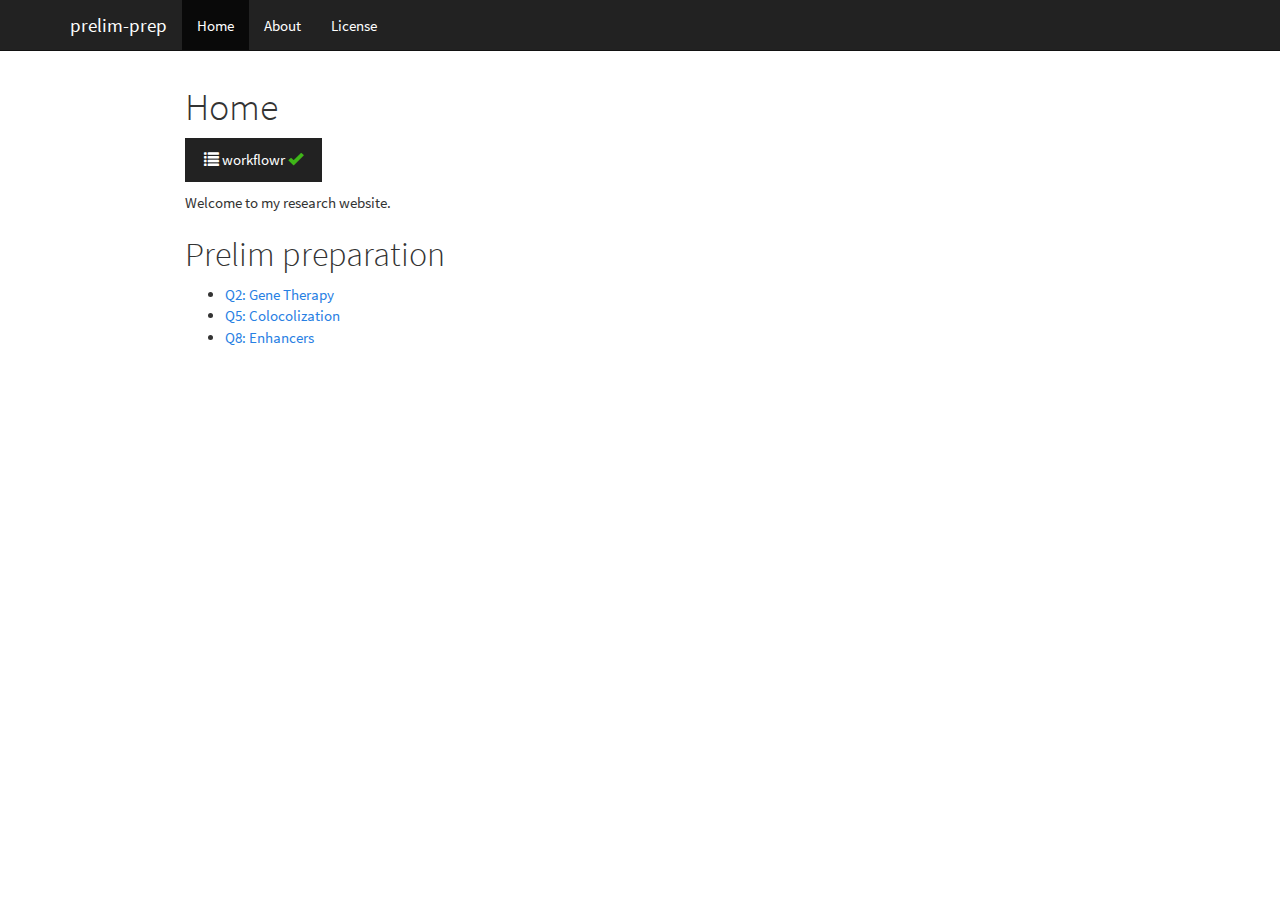
==== commit 464f6713: "Build site." ====
--- a/docs/index.html
+++ b/docs/index.html
@@ -328,22 +328,28 @@
 <div class="panel panel-default">
 <div class="panel-heading">
 <p class="panel-title">
-<a data-toggle="collapse" data-parent="#workflowr-checks" href="#strongRepositoryversionstrongfd37f62"> <span class="glyphicon glyphicon-ok text-success" aria-hidden="true"></span> <strong>Repository version:</strong> fd37f62 </a>
-</p>
-</div>
-<div id="strongRepositoryversionstrongfd37f62" class="panel-collapse collapse">
+<a data-toggle="collapse" data-parent="#workflowr-checks" href="#strongRepositoryversionstrongahrefhttpsgithubcomdaiucprelimpreptree7b9b8c623952b327ed5a555775e031c8adabd32etargetblank7b9b8c6a"> <span class="glyphicon glyphicon-ok text-success" aria-hidden="true"></span> <strong>Repository version:</strong> <a href="https://github.com/daiuc/prelim-prep/tree/7b9b8c623952b327ed5a555775e031c8adabd32e" target="_blank">7b9b8c6</a> </a>
+</p>
+</div>
+<div id="strongRepositoryversionstrongahrefhttpsgithubcomdaiucprelimpreptree7b9b8c623952b327ed5a555775e031c8adabd32etargetblank7b9b8c6a" class="panel-collapse collapse">
 <div class="panel-body">
 <p>
 Great! You are using Git for version control. Tracking code development and connecting the code version to the results is critical for reproducibility.
 </p>
 <p>
-The results in this page were generated with repository version fd37f62. See the <em>Past versions</em> tab to see a history of the changes made to the R Markdown and HTML files.
+The results in this page were generated with repository version <a href="https://github.com/daiuc/prelim-prep/tree/7b9b8c623952b327ed5a555775e031c8adabd32e" target="_blank">7b9b8c6</a>. See the <em>Past versions</em> tab to see a history of the changes made to the R Markdown and HTML files.
 </p>
 <p>
 Note that you need to be careful to ensure that all relevant files for the analysis have been committed to Git prior to generating the results (you can use <code>wflow_publish</code> or <code>wflow_git_commit</code>). workflowr only checks the R Markdown file, but you know if there are other scripts or data files that it depends on. Below is the status of the Git repository when the results were generated:
 </p>
 <pre><code>
-working directory clean
+Ignored files:
+    Ignored:    .Rhistory
+    Ignored:    .Rproj.user/
+
+Unstaged changes:
+    Deleted:    analysis/presentation.Rmd
+
 </code></pre>
 <p>
 Note that any generated files, e.g. HTML, png, CSS, etc., are not included in this status report because it is ok for generated content to have uncommitted changes.
@@ -386,7 +392,143 @@
 Rmd
 </td>
 <td>
-fd37f62
+<a href="https://github.com/daiuc/prelim-prep/blob/7b9b8c623952b327ed5a555775e031c8adabd32e/analysis/index.Rmd" target="_blank">7b9b8c6</a>
+</td>
+<td>
+daiuc
+</td>
+<td>
+2021-08-31
+</td>
+<td>
+wflow_publish(“analysis/index.Rmd”)
+</td>
+</tr>
+<tr>
+<td>
+html
+</td>
+<td>
+<a href="https://rawcdn.githack.com/daiuc/prelim-prep/9cb1679b34f72ef1e0358cd97173b2a6f61ca7e0/docs/index.html" target="_blank">9cb1679</a>
+</td>
+<td>
+daiuc
+</td>
+<td>
+2021-08-31
+</td>
+<td>
+Build site.
+</td>
+</tr>
+<tr>
+<td>
+Rmd
+</td>
+<td>
+<a href="https://github.com/daiuc/prelim-prep/blob/f98815de0adc2b06d7d751889eb597ff232ca804/analysis/index.Rmd" target="_blank">f98815d</a>
+</td>
+<td>
+daiuc
+</td>
+<td>
+2021-08-31
+</td>
+<td>
+wflow_publish(c(“analysis/index.Rmd”, “analysis/presentation.Rmd”))
+</td>
+</tr>
+<tr>
+<td>
+html
+</td>
+<td>
+<a href="https://rawcdn.githack.com/daiuc/prelim-prep/9340db6ac8b15d5a749726235213767b51aaa79e/docs/index.html" target="_blank">9340db6</a>
+</td>
+<td>
+daiuc
+</td>
+<td>
+2021-08-31
+</td>
+<td>
+Build site.
+</td>
+</tr>
+<tr>
+<td>
+Rmd
+</td>
+<td>
+<a href="https://github.com/daiuc/prelim-prep/blob/b4e3ccc34fb810c7e3a842fe8be60fce17535353/analysis/index.Rmd" target="_blank">b4e3ccc</a>
+</td>
+<td>
+daiuc
+</td>
+<td>
+2021-08-31
+</td>
+<td>
+wflow_publish(c(“analysis/index.Rmd”, “analysis/q2.Rmd”, “analysis/q5.Rmd”,
+</td>
+</tr>
+<tr>
+<td>
+html
+</td>
+<td>
+<a href="https://rawcdn.githack.com/daiuc/prelim-prep/07ccd64c020f10ca92faad0094561cf23029aa09/docs/index.html" target="_blank">07ccd64</a>
+</td>
+<td>
+daiuc
+</td>
+<td>
+2021-08-31
+</td>
+<td>
+Build site.
+</td>
+</tr>
+<tr>
+<td>
+Rmd
+</td>
+<td>
+<a href="https://github.com/daiuc/prelim-prep/blob/a016883a43fa0ab6269fa6d1c561ce2195781a28/analysis/index.Rmd" target="_blank">a016883</a>
+</td>
+<td>
+daiuc
+</td>
+<td>
+2021-08-31
+</td>
+<td>
+wflow_publish(c(“analysis/index.Rmd”, “analysis/prep.Rmd”))
+</td>
+</tr>
+<tr>
+<td>
+html
+</td>
+<td>
+<a href="https://rawcdn.githack.com/daiuc/prelim-prep/9461470533a70ab82c05e73052db05a4ae8bb2a4/docs/index.html" target="_blank">9461470</a>
+</td>
+<td>
+daiuc
+</td>
+<td>
+2021-08-31
+</td>
+<td>
+Build site.
+</td>
+</tr>
+<tr>
+<td>
+Rmd
+</td>
+<td>
+<a href="https://github.com/daiuc/prelim-prep/blob/dea742766b37d8b5b06fb4d4beca1d67cf65a2a0/analysis/index.Rmd" target="_blank">dea7427</a>
 </td>
 <td>
 daiuc
@@ -400,10 +542,44 @@
 </tr>
 <tr>
 <td>
+html
+</td>
+<td>
+<a href="https://rawcdn.githack.com/daiuc/prelim-prep/d5eef6e784e5553c96292311f3a25d2e8c0dfe83/docs/index.html" target="_blank">d5eef6e</a>
+</td>
+<td>
+daiuc
+</td>
+<td>
+2021-08-31
+</td>
+<td>
+Build site.
+</td>
+</tr>
+<tr>
+<td>
 Rmd
 </td>
 <td>
-981b4be
+<a href="https://github.com/daiuc/prelim-prep/blob/fd37f62231ef089ce3be031bff0a7fad3484c7ad/analysis/index.Rmd" target="_blank">fd37f62</a>
+</td>
+<td>
+daiuc
+</td>
+<td>
+2021-08-31
+</td>
+<td>
+wflow_publish(c(“analysis/about.Rmd”, “analysis/index.Rmd”, “analysis/license.Rmd”,
+</td>
+</tr>
+<tr>
+<td>
+Rmd
+</td>
+<td>
+<a href="https://github.com/daiuc/prelim-prep/blob/981b4be8f1953ddb883aaad33b506b0326385f69/analysis/index.Rmd" target="_blank">981b4be</a>
 </td>
 <td>
 daiuc
@@ -426,11 +602,10 @@
 <div id="prelim-preparation" class="section level1">
 <h1>Prelim preparation</h1>
 <ul>
-<li><a href="">link</a></li>
+<li><a href="q2.html">Q2: Gene Therapy</a></li>
+<li><a href="q5.html">Q5: Colocolization</a></li>
+<li><a href="q8.html">Q8: Enhancers</a></li>
 </ul>
-</div>
-<div id="prelim-presentation" class="section level1">
-<h1>Prelim presentation</h1>
 </div>
 
 
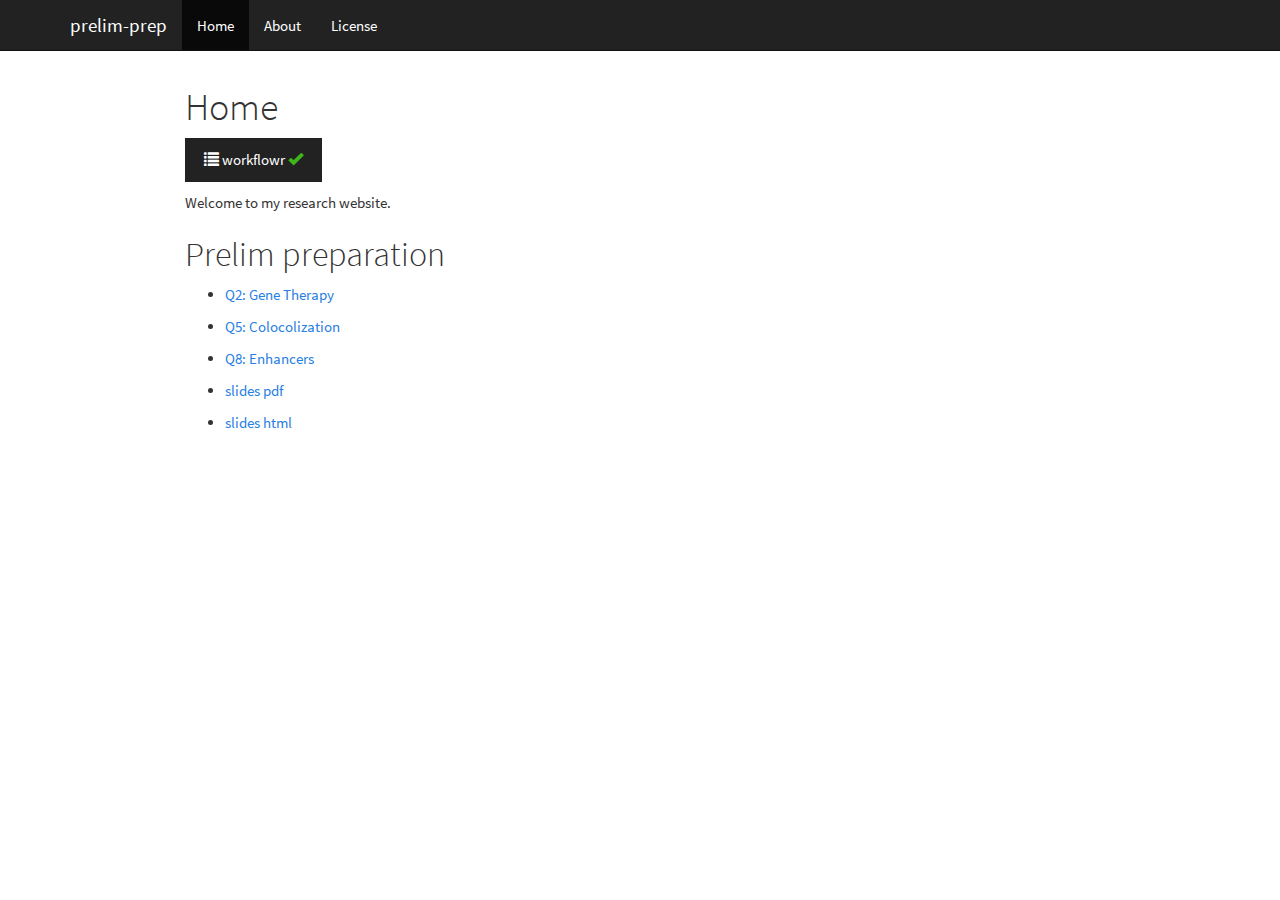
==== commit 6259b468: "Build site." ====
--- a/docs/index.html
+++ b/docs/index.html
@@ -297,7 +297,7 @@
 <div class="tab-content">
 <div id="summary" class="tab-pane fade in active">
 <p>
-<strong>Last updated:</strong> 2021-08-31
+<strong>Last updated:</strong> 2021-09-01
 </p>
 <p>
 <strong>Checks:</strong> <span class="glyphicon glyphicon-ok text-success" aria-hidden="true"></span> 2 <span class="glyphicon glyphicon-exclamation-sign text-danger" aria-hidden="true"></span> 0
@@ -328,27 +328,28 @@
 <div class="panel panel-default">
 <div class="panel-heading">
 <p class="panel-title">
-<a data-toggle="collapse" data-parent="#workflowr-checks" href="#strongRepositoryversionstrongahrefhttpsgithubcomdaiucprelimpreptree7b9b8c623952b327ed5a555775e031c8adabd32etargetblank7b9b8c6a"> <span class="glyphicon glyphicon-ok text-success" aria-hidden="true"></span> <strong>Repository version:</strong> <a href="https://github.com/daiuc/prelim-prep/tree/7b9b8c623952b327ed5a555775e031c8adabd32e" target="_blank">7b9b8c6</a> </a>
-</p>
-</div>
-<div id="strongRepositoryversionstrongahrefhttpsgithubcomdaiucprelimpreptree7b9b8c623952b327ed5a555775e031c8adabd32etargetblank7b9b8c6a" class="panel-collapse collapse">
+<a data-toggle="collapse" data-parent="#workflowr-checks" href="#strongRepositoryversionstrongahrefhttpsgithubcomdaiucprelimpreptree2614a0fb132ec95b5c75f5e21ea74261092a0afbtargetblank2614a0fa"> <span class="glyphicon glyphicon-ok text-success" aria-hidden="true"></span> <strong>Repository version:</strong> <a href="https://github.com/daiuc/prelim-prep/tree/2614a0fb132ec95b5c75f5e21ea74261092a0afb" target="_blank">2614a0f</a> </a>
+</p>
+</div>
+<div id="strongRepositoryversionstrongahrefhttpsgithubcomdaiucprelimpreptree2614a0fb132ec95b5c75f5e21ea74261092a0afbtargetblank2614a0fa" class="panel-collapse collapse">
 <div class="panel-body">
 <p>
 Great! You are using Git for version control. Tracking code development and connecting the code version to the results is critical for reproducibility.
 </p>
 <p>
-The results in this page were generated with repository version <a href="https://github.com/daiuc/prelim-prep/tree/7b9b8c623952b327ed5a555775e031c8adabd32e" target="_blank">7b9b8c6</a>. See the <em>Past versions</em> tab to see a history of the changes made to the R Markdown and HTML files.
+The results in this page were generated with repository version <a href="https://github.com/daiuc/prelim-prep/tree/2614a0fb132ec95b5c75f5e21ea74261092a0afb" target="_blank">2614a0f</a>. See the <em>Past versions</em> tab to see a history of the changes made to the R Markdown and HTML files.
 </p>
 <p>
 Note that you need to be careful to ensure that all relevant files for the analysis have been committed to Git prior to generating the results (you can use <code>wflow_publish</code> or <code>wflow_git_commit</code>). workflowr only checks the R Markdown file, but you know if there are other scripts or data files that it depends on. Below is the status of the Git repository when the results were generated:
 </p>
 <pre><code>
 Ignored files:
+    Ignored:    .DS_Store
     Ignored:    .Rhistory
     Ignored:    .Rproj.user/
 
-Unstaged changes:
-    Deleted:    analysis/presentation.Rmd
+Untracked files:
+    Untracked:  ppt5.Rmd
 
 </code></pre>
 <p>
@@ -392,6 +393,57 @@
 Rmd
 </td>
 <td>
+<a href="https://github.com/daiuc/prelim-prep/blob/2614a0fb132ec95b5c75f5e21ea74261092a0afb/analysis/index.Rmd" target="_blank">2614a0f</a>
+</td>
+<td>
+daiuc
+</td>
+<td>
+2021-09-01
+</td>
+<td>
+wflow_publish(“analysis/index.Rmd”)
+</td>
+</tr>
+<tr>
+<td>
+html
+</td>
+<td>
+<a href="https://rawcdn.githack.com/daiuc/prelim-prep/bef52e707e55cf6755c6551f21e6488e850a72da/docs/index.html" target="_blank">bef52e7</a>
+</td>
+<td>
+daiuc
+</td>
+<td>
+2021-09-01
+</td>
+<td>
+Build site.
+</td>
+</tr>
+<tr>
+<td>
+html
+</td>
+<td>
+<a href="https://rawcdn.githack.com/daiuc/prelim-prep/464f67134c6f2172878a9fe382a9a041b23c6934/docs/index.html" target="_blank">464f671</a>
+</td>
+<td>
+daiuc
+</td>
+<td>
+2021-08-31
+</td>
+<td>
+Build site.
+</td>
+</tr>
+<tr>
+<td>
+Rmd
+</td>
+<td>
 <a href="https://github.com/daiuc/prelim-prep/blob/7b9b8c623952b327ed5a555775e031c8adabd32e/analysis/index.Rmd" target="_blank">7b9b8c6</a>
 </td>
 <td>
@@ -602,9 +654,11 @@
 <div id="prelim-preparation" class="section level1">
 <h1>Prelim preparation</h1>
 <ul>
-<li><a href="q2.html">Q2: Gene Therapy</a></li>
-<li><a href="q5.html">Q5: Colocolization</a></li>
-<li><a href="q8.html">Q8: Enhancers</a></li>
+<li><p><a href="q2.html">Q2: Gene Therapy</a></p></li>
+<li><p><a href="q5.html">Q5: Colocolization</a></p></li>
+<li><p><a href="q8.html">Q8: Enhancers</a></p></li>
+<li><p><a href="ppt5.pdf">slides pdf</a></p></li>
+<li><p><a href="ppt5.html">slides html</a></p></li>
 </ul>
 </div>
 
